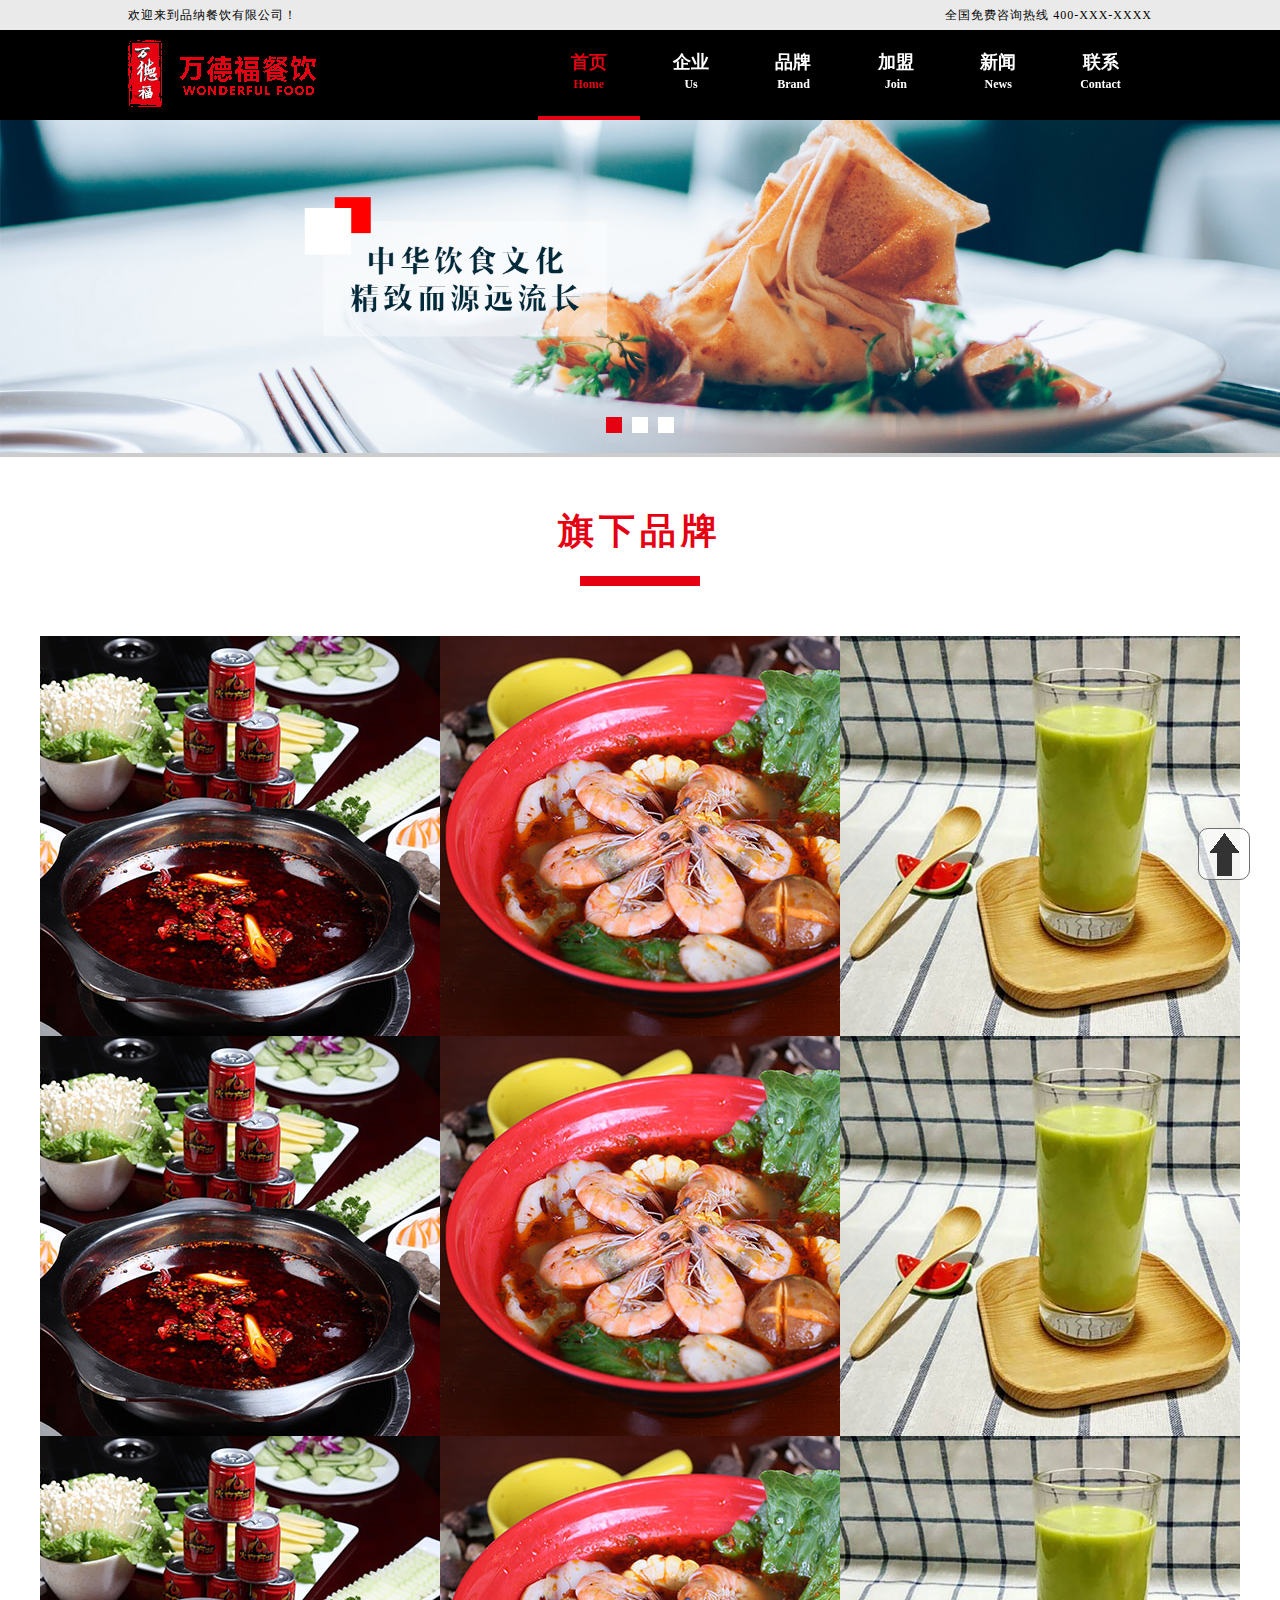
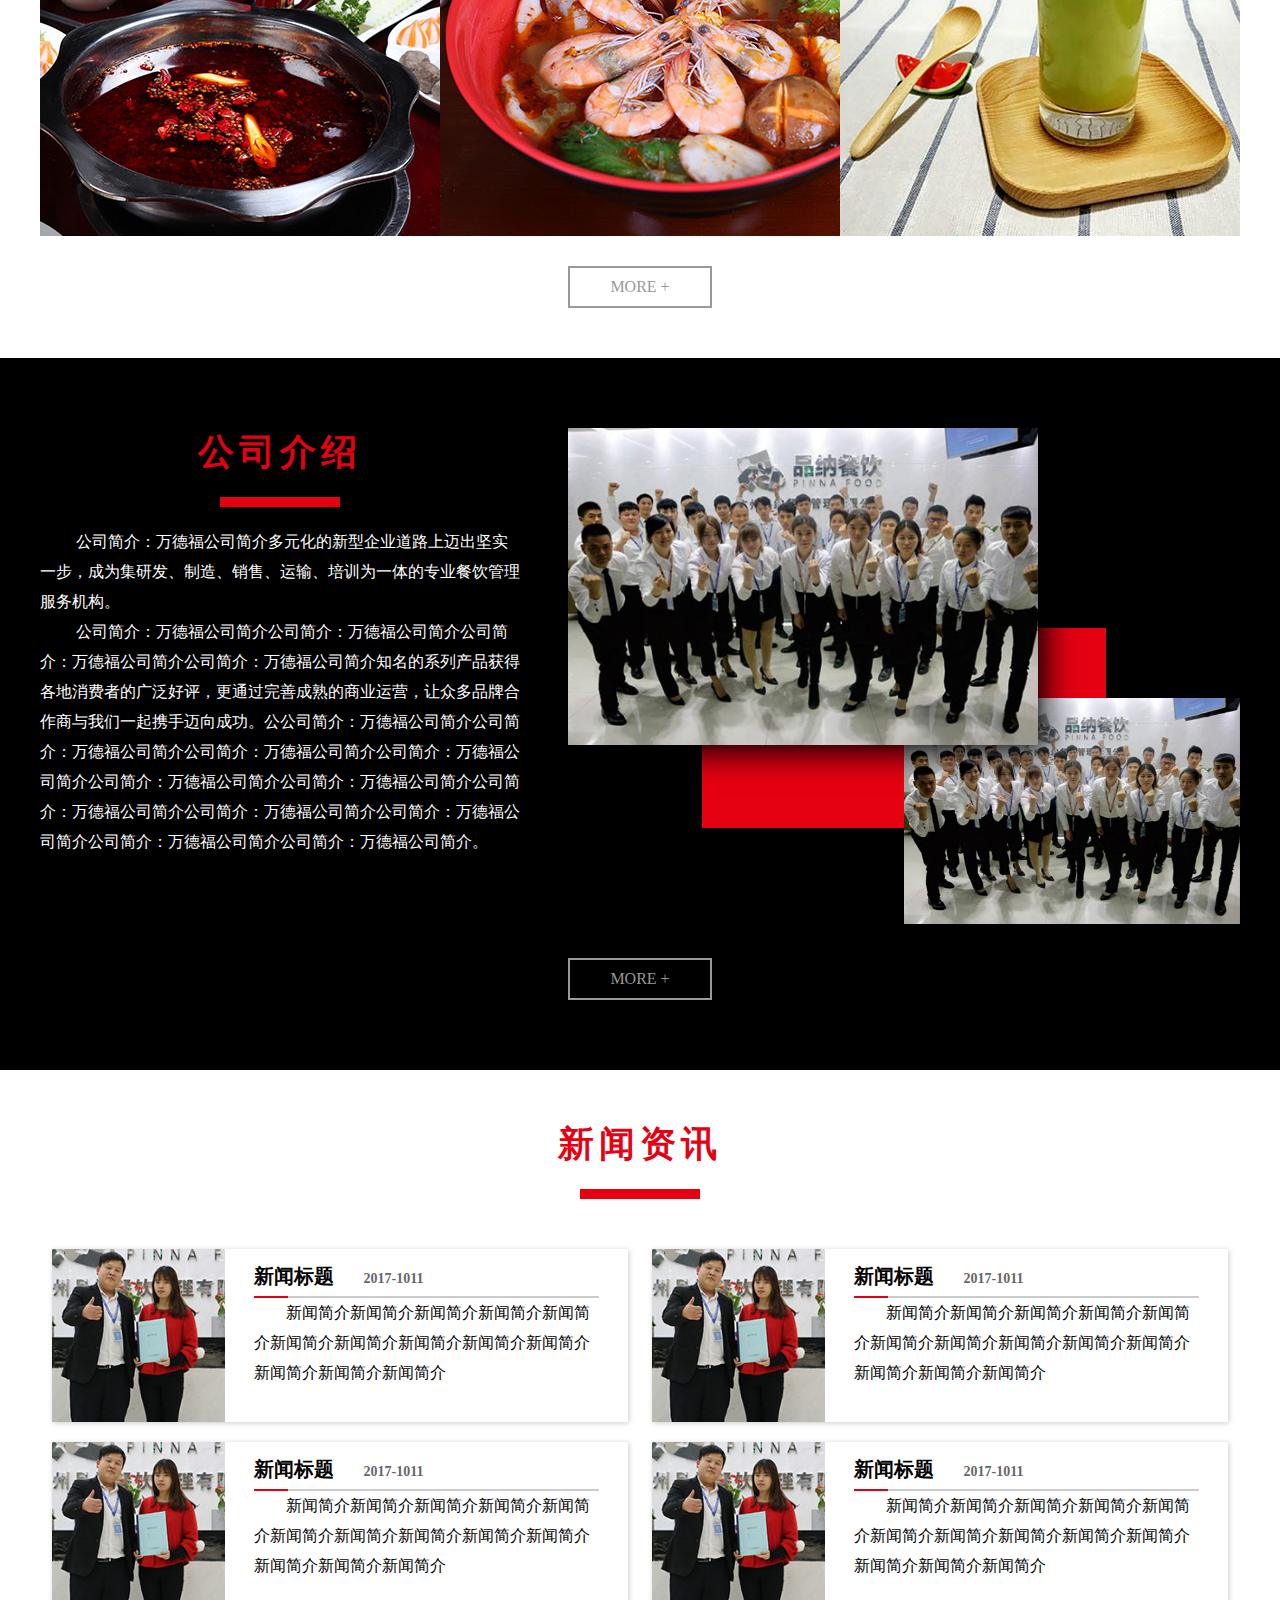
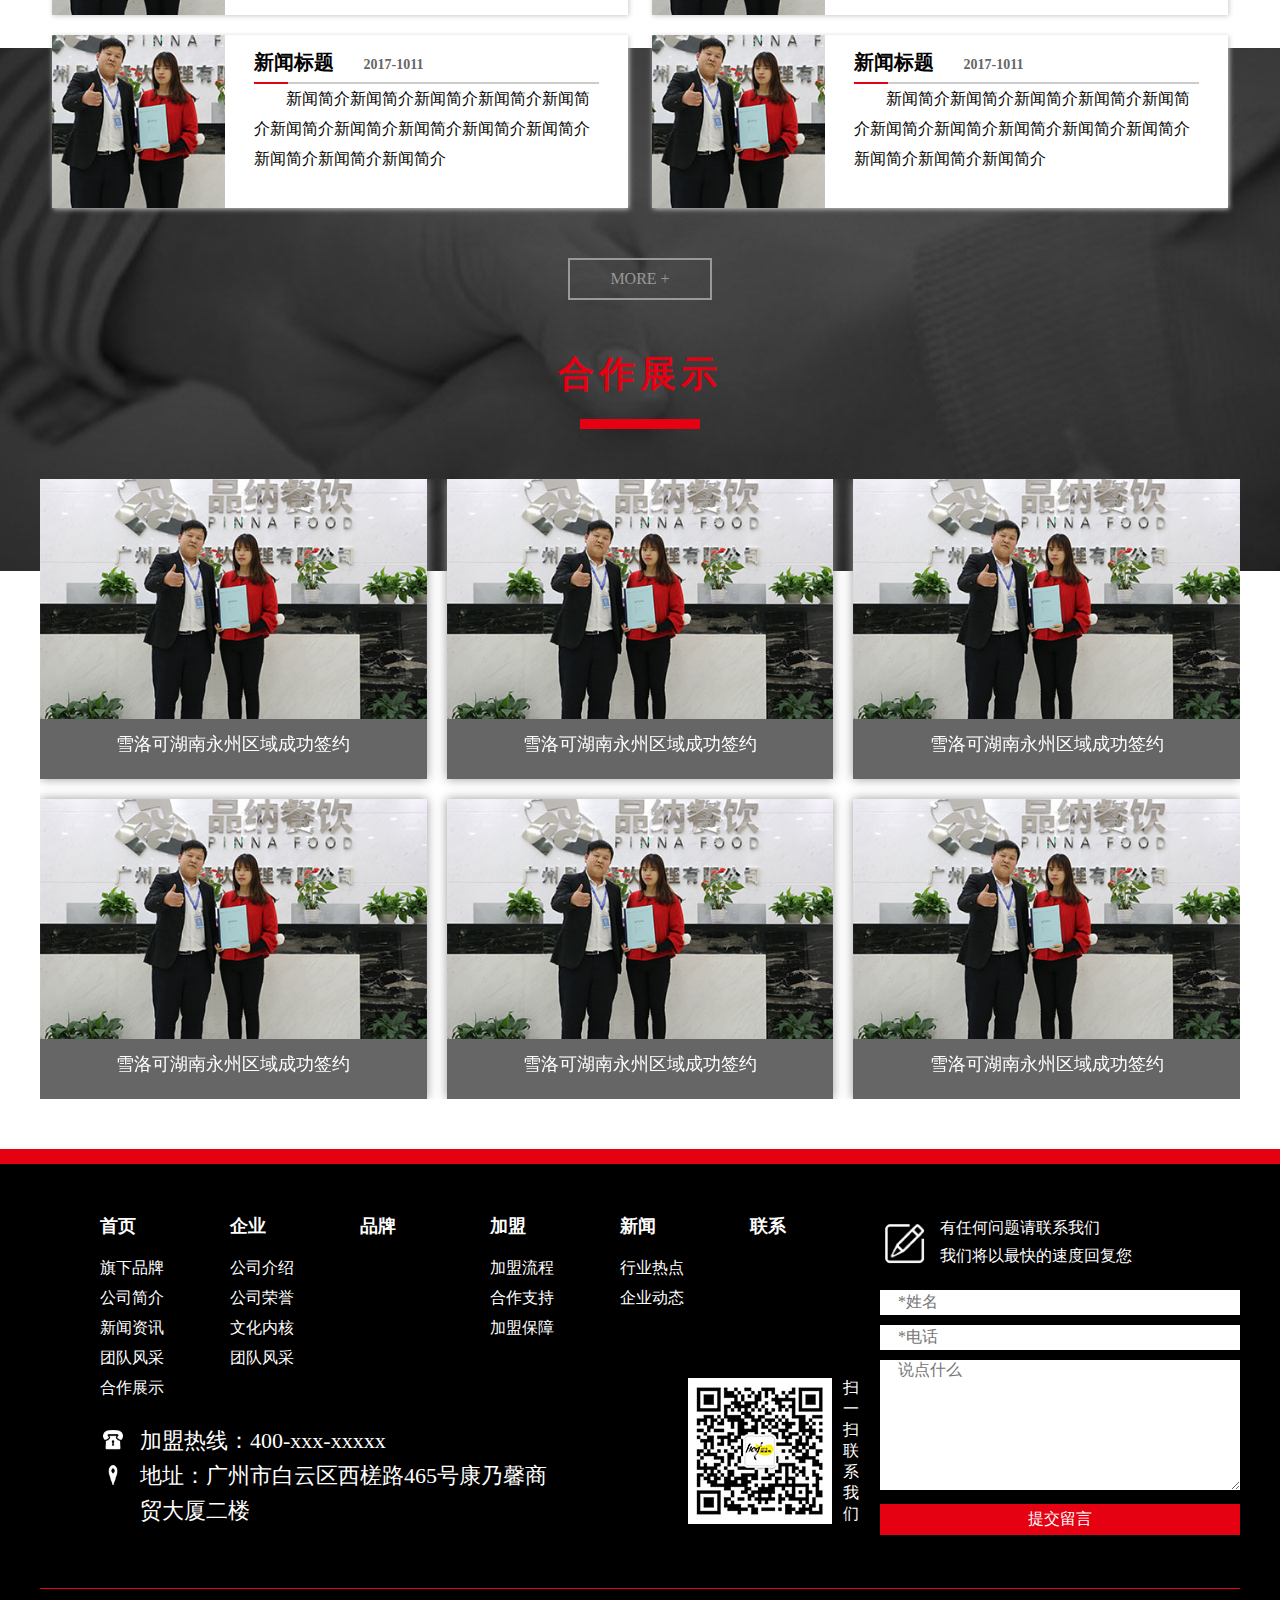
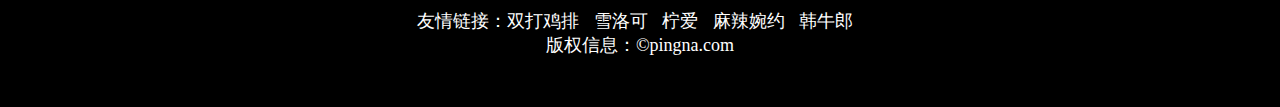
==== index.html @ 2a2fdcb7 "Signed-off-by: Amy <Amy3163.qq.com>" ====
<!DOCTYPE html>
<html>
<head>
	<meta charset="utf-8">
	<meta name="viewport" content="width=device-width, initial-scale=1, user-scalable=no">
	<meta name="description" content="">
	<meta name="keywords" content="">
	<title>万德福官网</title>
	<link rel="stylesheet" href="css/swiper.min.css">
	<link rel="stylesheet" href="css/base.css">
	<link rel="stylesheet" href="css/phone.css">
	<script type="text/javascript" src="js/jquery-3.2.1.min.js"></script>
	<script type="text/javascript" src="js/swiper.min.js"></script>
	<script type="text/javascript" src="js/index.js"></script>
</head>
<body>
	<header class="head">
		<div class="head_welcome clear">
			<div class="head_welcome_info">
				<p class="fl">欢迎来到品纳餐饮有限公司！</p>
				<p class="fr">全国免费咨询热线  400-XXX-XXXX</p>
			</div>
		</div>
		<div class="head_container_bg">
			<div class="head_container clear">
				<a href="index.html" class="logo fl"><img src="images/logo.png" alt="logo"></a>
				<nav class="nav fr">
					<ul>
						<li class="brand_list_animate_left">
							<a class="nav_active" href="index.html"><p>首页<span class="nav_english">Home</span></p></a>
						</li>
						<li class="brand_list_animate_left">
							<a href="company.html"><p>企业<span class="nav_english">Us</span></p></a>							
						</li>
						<li class="brand_list_animate_left">
							<a href="brand.html"><p>品牌<span class="nav_english">Brand</span></p></a>							
						</li>
                        <li class="brand_list_animate_right">
                            <a href="join.html"><p>加盟<span class="nav_english">Join</span></p></a>                         
                        </li>
						<li class="brand_list_animate_right">
							<a href="news.html"><p>新闻<span class="nav_english">News</span></p></a>							
						</li>
						<li class="brand_list_animate_right">
							<a href="contact.html"><p>联系<span class="nav_english">Contact</span></p></a>							
						</li>
					</ul>
				</nav>
				<button class="navbar-toggle to" id="div_0" type="button">
	                <span class="icon-bar btn-bar"></span>
	                <span class="icon-bar btn-bar"></span>
	                <span class="icon-bar btn-bar"></span>
	            </button>
			</div>
		</div>
	</header>
	<!-- banner -->
	<div class="banner">
        <div class="swiper-wrapper">
            <div class="swiper-slide"><a href="javascript:void(0)"><img src="images/banner01.jpg" alt="" /></a></div>
            <div class="swiper-slide"><a href="javascript:void(0)"><img src="images/banner02.jpg" alt="" /></a></div>
            <div class="swiper-slide"><a href="javascript:void(0)"><img src="images/banner03.jpg" alt="" /></a></div>
        </div>
        <!-- Add Pagination -->
        <div class="swiper-pagination"></div>
	</div>
	<!-- 旗下品牌 -->
	<section class="index_brand">
	   <header class="index_header">
            <h3>
                旗下品牌
            </h3>
            <span></span>
       </header>
       <div class="index_brand_show">
           <div class="index_brand_list clear">
               <a href="javascript:void(0)">
                    <div>
                        <img src="images/index_01.jpg" alt="" />
                    </div>
                    <div class="index_brand_list_txt">
                        <p>膳玉贡茶</p>
                        <span><img src="images/index_05.png" alt="" /></span>
                    </div>
                </a>
               <a href="javascript:void(0)">
                     <div>
                        <img src="images/index_02.jpg" alt="" />
                    </div>
                    <div class="index_brand_list_txt">
                        <p>膳玉贡茶</p>
                        <span><img src="images/index_05.png" alt="" /></span>
                    </div>
               </a>
               <a href="javascript:void(0)">
                     <div>
                        <img src="images/index_03.jpg" alt="" />
                    </div>
                    <div class="index_brand_list_txt">
                        <p>膳玉贡茶</p>
                        <span><img src="images/index_05.png" alt="" /></span>
                    </div>
               </a>
           </div>
           <div class="index_brand_list clear">
               <a href="javascript:void(0)">
                    <div>
                        <img src="images/index_01.jpg" alt="" />
                    </div>
                    <div class="index_brand_list_txt">
                        <p>膳玉贡茶</p>
                        <span><img src="images/index_05.png" alt="" /></span>
                    </div>
                </a>
               <a href="javascript:void(0)">
                     <div>
                        <img src="images/index_02.jpg" alt="" />
                    </div>
                    <div class="index_brand_list_txt">
                        <p>膳玉贡茶</p>
                        <span><img src="images/index_05.png" alt="" /></span>
                    </div>
               </a>
               <a href="javascript:void(0)">
                     <div>
                        <img src="images/index_03.jpg" alt="" />
                    </div>
                    <div class="index_brand_list_txt">
                        <p>膳玉贡茶</p>
                        <span><img src="images/index_05.png" alt="" /></span>
                    </div>
               </a>
           </div>
           <div class="index_brand_list clear">
               <a href="javascript:void(0)">
                    <div>
                        <img src="images/index_01.jpg" alt="" />
                    </div>
                    <div class="index_brand_list_txt">
                        <p>膳玉贡茶</p>
                        <span><img src="images/index_05.png" alt="" /></span>
                    </div>
                </a>
               <a href="javascript:void(0)">
                     <div>
                        <img src="images/index_02.jpg" alt="" />
                    </div>
                    <div class="index_brand_list_txt">
                        <p>膳玉贡茶</p>
                        <span><img src="images/index_05.png" alt="" /></span>
                    </div>
               </a>
               <a href="javascript:void(0)">
                     <div>
                        <img src="images/index_03.jpg" alt="" />
                    </div>
                    <div class="index_brand_list_txt">
                        <p>膳玉贡茶</p>
                        <span><img src="images/index_05.png" alt="" /></span>
                    </div>
               </a>
           </div>
           <button class="more_btn" type="button">MORE +</button>
       </div>
	</section>
    <!-- 公司介绍 -->
    <section class="index_company clear">
        <div class="index_brand">
            <div class="clear">
                <article class="index_company_txt fl">
                    <header class="index_header">
                        <h3>
                            公司介绍
                        </h3>
                        <span></span>
                   </header>
                   <div class="index_company_txt_info">
                       <p>公司简介：万德福公司简介多元化的新型企业道路上迈出坚实一步，成为集研发、制造、销售、运输、培训为一体的专业餐饮管理服务机构。</p>
                       <p>公司简介：万德福公司简介公司简介：万德福公司简介公司简介：万德福公司简介公司简介：万德福公司简介知名的系列产品获得各地消费者的广泛好评，更通过完善成熟的商业运营，让众多品牌合作商与我们一起携手迈向成功。公公司简介：万德福公司简介公司简介：万德福公司简介公司简介：万德福公司简介公司简介：万德福公司简介公司简介：万德福公司简介公司简介：万德福公司简介公司简介：万德福公司简介公司简介：万德福公司简介公司简介：万德福公司简介公司简介：万德福公司简介公司简介：万德福公司简介。</p>
                   </div>
                </article>
                <div class="index_company_img fr">
                    <div class="index_company_img_top"><img src="images/index_06.jpg" alt="" /></div>
                    <div class="index_company_img_middle"></div>
                    <div class="index_company_img_bottom"><img src="images/index_06.jpg" alt="" /></div>
                </div>
            </div>
            <button class="more_btn" type="button">MORE +</button>
        </div>           
    </section>
    <section class="index_bg">
        <section class="index_brand">
            <header class="index_header">
                <h3>
                    新闻资讯
                </h3>
                <span></span>
           </header>
            <ul class="index_news_list clear">
                <li class="clear">
                    <div class="index_news_list_img fl">
                        <img src="images/index_07.jpg" alt="" />
                    </div>
                    <div class="index_news_list_txt fr">
                        <div class="index_news_list_txt_header">新闻标题<time>2017-1011</time></div>
                        <div class="clear">
                            <span class="fl index_news_list_span"></span>
                            <hr class="fr index_news_list_hr">
                        </div>
                        <p class="index_news_list_txt_info">新闻简介新闻简介新闻简介新闻简介新闻简介新闻简介新闻简介新闻简介新闻简介新闻简介新闻简介新闻简介新闻简介</p>
                    </div>                    
                </li>
                <li class="clear">
                    <div class="index_news_list_img fl">
                        <img src="images/index_07.jpg" alt="" />
                    </div>
                    <div class="index_news_list_txt fr">
                        <div class="index_news_list_txt_header">新闻标题<time>2017-1011</time></div>
                        <div class="clear">
                            <span class="fl index_news_list_span"></span>
                            <hr class="fr index_news_list_hr">
                        </div>
                        <p class="index_news_list_txt_info">新闻简介新闻简介新闻简介新闻简介新闻简介新闻简介新闻简介新闻简介新闻简介新闻简介新闻简介新闻简介新闻简介</p>
                    </div>                    
                </li>
                <li class="clear">
                    <div class="index_news_list_img fl">
                        <img src="images/index_07.jpg" alt="" />
                    </div>
                    <div class="index_news_list_txt fr">
                        <div class="index_news_list_txt_header">新闻标题<time>2017-1011</time></div>
                        <div class="clear">
                            <span class="fl index_news_list_span"></span>
                            <hr class="fr index_news_list_hr">
                        </div>
                        <p class="index_news_list_txt_info">新闻简介新闻简介新闻简介新闻简介新闻简介新闻简介新闻简介新闻简介新闻简介新闻简介新闻简介新闻简介新闻简介</p>
                    </div>                    
                </li>
                <li class="clear">
                    <div class="index_news_list_img fl">
                        <img src="images/index_07.jpg" alt="" />
                    </div>
                    <div class="index_news_list_txt fr">
                        <div class="index_news_list_txt_header">新闻标题<time>2017-1011</time></div>
                        <div class="clear">
                            <span class="fl index_news_list_span"></span>
                            <hr class="fr index_news_list_hr">
                        </div>
                        <p class="index_news_list_txt_info">新闻简介新闻简介新闻简介新闻简介新闻简介新闻简介新闻简介新闻简介新闻简介新闻简介新闻简介新闻简介新闻简介</p>
                    </div>                    
                </li>
                <li class="clear">
                    <div class="index_news_list_img fl">
                        <img src="images/index_07.jpg" alt="" />
                    </div>
                    <div class="index_news_list_txt fr">
                        <div class="index_news_list_txt_header">新闻标题<time>2017-1011</time></div>
                        <div class="clear">
                            <span class="fl index_news_list_span"></span>
                            <hr class="fr index_news_list_hr">
                        </div>
                        <p class="index_news_list_txt_info">新闻简介新闻简介新闻简介新闻简介新闻简介新闻简介新闻简介新闻简介新闻简介新闻简介新闻简介新闻简介新闻简介</p>
                    </div>                    
                </li>
                <li class="clear">
                    <div class="index_news_list_img fl">
                        <img src="images/index_07.jpg" alt="" />
                    </div>
                    <div class="index_news_list_txt fr">
                        <div class="index_news_list_txt_header">新闻标题<time>2017-1011</time></div>
                        <div class="clear">
                            <span class="fl index_news_list_span"></span>
                            <hr class="fr index_news_list_hr">
                        </div>
                        <p class="index_news_list_txt_info">新闻简介新闻简介新闻简介新闻简介新闻简介新闻简介新闻简介新闻简介新闻简介新闻简介新闻简介新闻简介新闻简介</p>
                    </div>                    
                </li>
            </ul>
            <button class="more_btn" type="button">MORE +</button>
        </section>
        <section class="index_brand" style="padding-top: 0;">
            <header class="index_header">
                <h3>
                    合作展示
                </h3>
                <span></span>
           </header>
           <div class="index_cooperation_list">
                <div class="swiper-wrapper">
                    <div class="swiper-slide">
                        <div class="index_cooperation_list_li">
                            <div class="index_cooperation_list_img"><img src="images/index_08.jpg" alt=""></div>
                            <p class="">雪洛可湖南永州区域成功签约</p>
                        </div>                                  
                    </div>
                    <div class="swiper-slide">
                        <div class="index_cooperation_list_li">
                            <div class="index_cooperation_list_img"><img src="images/index_08.jpg" alt=""></div>
                            <p class="">雪洛可湖南永州区域成功签约</p>
                        </div>  
                    </div>
                    <div class="swiper-slide">
                        <div class="index_cooperation_list_li">
                            <div class="index_cooperation_list_img"><img src="images/index_08.jpg" alt=""></div>
                            <p class="">雪洛可湖南永州区域成功签约</p>
                        </div>      
                    </div>
                    <div class="swiper-slide">
                        <div class="index_cooperation_list_li">
                            <div class="index_cooperation_list_img"><img src="images/index_08.jpg" alt=""></div>
                            <p class="">雪洛可湖南永州区域成功签约</p>
                        </div>      
                    </div>
                    <div class="swiper-slide">
                        <div class="index_cooperation_list_li">
                            <div class="index_cooperation_list_img"><img src="images/index_08.jpg" alt=""></div>
                            <p class="">雪洛可湖南永州区域成功签约</p>
                        </div>  
                    </div>
                    <div class="swiper-slide ">
                        <div class="index_cooperation_list_li">
                            <div class="index_cooperation_list_img"><img src="images/index_08.jpg" alt=""></div>
                            <p class="">雪洛可湖南永州区域成功签约</p>
                        </div>  
                    </div>
                    <div class="swiper-slide ">
                        <div class="index_cooperation_list_li">
                            <div class="index_cooperation_list_img"><img src="images/index_08.jpg" alt=""></div>
                            <p class="">雪洛可湖南永州区域成功签约</p>
                        </div>      
                    </div>
                </div>
                <div class="index_cooperation_prev index_cooperation_btn"></div>
                <div class="index_cooperation_next index_cooperation_btn"></div>
            </div>
        </section>
    </section>
	<footer class="footer-container">
        <div class="index_brand clear">
            <div class="footer_left fl">
                <div class="clear">
                    <dl>
                        <dt>首页</dt>
                        <dd><a href="">旗下品牌</a></dd>
                        <dd><a href="">公司简介</a></dd>
                        <dd><a href="">新闻资讯</a></dd>
                        <dd><a href="">团队风采</a></dd>
                        <dd><a href="">合作展示</a></dd>
                    </dl>
                    <dl>
                        <dt>企业</dt>
                        <dd><a href="">公司介绍</a></dd>
                        <dd><a href="">公司荣誉</a></dd>
                        <dd><a href="">文化内核</a></dd>
                        <dd><a href="">团队风采</a></dd>
                    </dl>
                    <dl>
                        <dt>品牌</dt>
                    </dl>
                    <dl>
                        <dt>加盟</dt>
                        <dd><a href="">加盟流程</a></dd>
                        <dd><a href="">合作支持</a></dd>
                        <dd><a href="">加盟保障</a></dd>
                    </dl>
                    <dl>
                        <dt>新闻</dt>
                        <dd><a href="">行业热点</a></dd>
                        <dd><a href="">企业动态</a></dd>
                    </dl>
                    <dl>
                        <dt>联系</dt>
                    </dl>
                </div>
                <div class="footer_contact_info">
                    <div>
                        <span class="footer_contact_info_phone"></span>
                        <p>加盟热线：400-xxx-xxxxx</p>
                    </div>
                    <div>
                        <span class="footer_contact_info_address"></span>
                        <p>
                            地址：广州市白云区西槎路465号康乃馨商贸大厦二楼
                        </p>
                    </div>
                </div>
                <div class="footer_wx clear">
                    <div>
                        <img src="images/footer03.jpg" alt="" />
                    </div>
                    <p>扫一扫 联系我们</p>
                </div>
            </div>
            <div class="footer_right fr">
                <div class="footer_form_info">
                    <span></span>
                    <p>有任何问题请联系我们<br>
                        我们将以最快的速度回复您
                    </p>
                </div>
                    
                <form action="post">
                    <input type="text" name="name" placeholder="*姓名" />
                    <input type="text" name="phone" placeholder="*电话" />
                    <textarea name="message" placeholder="说点什么" id="message"></textarea>
                    <button type="submit">提交留言</button>
                </form>
            </div>
        </div>
        <address class="index_brand footer_address">
            友情链接：<a href="">双打鸡排</a>  <a href="">雪洛可</a> <a href="">柠爱</a>  <a href="">麻辣婉约</a> <a href="">韩牛郎</a><br>
            版权信息：&copy;pingna.com
        </address>
    </footer>
    <a href="javascript:scroll(0,0)" class="go_top"></a>
	<script>
		swiperBanner();
		if($(window).width() > 425){
			var show = new Swiper('.index_cooperation_list', {
		        loopAdditionalSlides : 1,
		        slidesPerView: 3,
		        slidesPerColumn: 2,
		        spaceBetween: 20,
		        nextButton: '.index_cooperation_next',
		        prevButton: '.index_cooperation_prev'
		    });
		}
		    
	</script>
</body>
</html>
---- css/base.css ----
/*20170922*/
* {
	margin: 0;
	padding: 0;
	list-style: none;
	font-size: 16px;
	text-decoration: none;
	border: 0;
	font-style: normal;
	font-family: "微软雅黑","Arial Regular";
	outline: 0;
}
h1,h2,h3,h4,h5,h6 {
	font-weight: bold;
	font-size: 24px;
}
.fl{float: left}
.fr{float: right}
.clear{ zoom:1; }
.clear:after{clear:both;content:'.';display:block;width: 0;height: 0;visibility:hidden;}
img {max-width: 100%;}
a {color: black;}
body {
    overflow-x: hidden;
}
/*head头部*/
.head {
	position: fixed;
	top: 0;
	left: 0;
	width: 100%;
	z-index: 9999;
}
.head_container_bg {
	background-color: black;
	width: 100%;
}
.head_container,.head_welcome_info {
	width: 80%;
	margin: 0 auto;
}
.head_welcome_info p {
	font-size: 12px;
	line-height: 30px;
	letter-spacing: 1px;
}
.logo {
	height: 90px;
	display: inline-block;

}
.logo img {
	margin-top: 10px;

}
.nav {
	display: inline-block;
	width: 60%;
}
.nav ul li {
	float: left;
	width: 16.66%;
	height: 90px;
	color: #0155a7;
	text-align: center;
}
.nav ul li a {
	width: 100%;
	height: 100%;
	color: white;
	width: 100%;
	display: inline-block;	
}
.nav ul li a p {
	font-size: 18px;
    font-weight: bold;
    margin-top: 20%;
}
.nav ul li a:hover {
	color: #ccc;
}
.navbar-toggle {
    display: none;
}
.nav ul li a.nav_active {
	/*background-color: #0155a7;*/
	color: #e50012;
    height: 86px;
    border-bottom: 4px solid #e50012;
}
.nav_english {
	display: block;
	font-size: 12px;
	line-height: 20px;
}
.head_welcome {
	background-color: #eaeaea;

}
/*头部响应式*/
@media screen and (max-width: 768px) {
    .navbar-toggle {
        position: relative;
        float: right;
        width: 44px;
        height: 30px;
        padding: 5px 10px;
        margin: 10px 15px 8px 0;
        -webkit-box-sizing: border-box;
        -moz-box-sizing: border-box;
        -ms-box-sizing: border-box;
        -o-box-sizing: border-box;
        box-sizing: border-box;
        background-color: #fff;
        background-image: none;
        border: 1px solid #ccc;
        border-radius: 4px;
        display: block;
    }

    .navbar-toggle .icon-bar {
        background-color:#362010;
        display: block;
        width: 22px;
        height: 2px;
        border-radius: 1px;
        margin-top: 4px;

    }

    .to .icon-bar:first-child{
        animation: end .5s both;
        -webkit-animation: end .5s both;
        -o-animation: end .5s both;
        -moz-animation: end .5s both;
        -ms-animation: end .5s both;
    }

    .to .icon-bar:last-child{
        animation: end3 .5s both;
        -webkit-animation: end3 .5s both;
        -o-animation: end3 .5s both;
        -moz-animation: end3 .5s both;
        -ms-animation: end3 .5s both;
    }

    .too .icon-bar:first-child{
        position: absolute;
        animation: start .5s both;
        -webkit-animation: start .5s both;
        -o-animation: start .5s both;
        -moz-animation: start .5s both;
        -ms-animation: start .5s both;
    }

    .too .icon-bar:nth-child(2){
        animation: start2 .5s both;
        -webkit-animation: start2 .5s both;
        -o-animation: start2 .5s both;
        -moz-animation: start2 .5s both;
        -ms-animation: start2 .5s both;
    }


    .too .icon-bar:last-child{
        position: absolute;
        animation: start3 .5s both;
        -webkit-animation: start3 .5s both;
        -moz-animation: start3 .5s both;
        -ms-animation: start3 .5s both;
        -o-animation: start3 .5s both;
    }


    @keyframes start{
        0% {
            transform: rotate(0deg);
            -webkit-transform: rotate(0deg);
            -o-transform: rotate(0deg);
            -moz-transform: rotate(0deg);
            -ms-transform: rotate(0deg);
            top:0px;
        }
        30% {
            transform: rotate(15deg);
            -webkit-transform: rotate(15deg);
            -o-transform: rotate(15deg);
            -moz-transform: rotate(15deg);
            -ms-transform: rotate(15deg);
            top:5px;
        }
        60% {
            transform: rotate(30deg);
            -webkit-transform: rotate(30deg);
            -o-transform: rotate(30deg);
            -moz-transform: rotate(30deg);
            -ms-transform: rotate(30deg);
            top:8px;
        }
        100% {
            transform: rotate(45deg);
            -webkit-transform: rotate(45deg);
            -o-transform: rotate(45deg);
            -moz-transform: rotate(45deg);
            -ms-transform: rotate(45deg);
            top:10px;
        }
    }

    @keyframes start2{
        0% {
            opacity: 1;
            transform: rotate(0deg);
            -webkit-transform: rotate(0deg);
            -o-transform: rotate(0deg);
            -moz-transform: rotate(0deg);
            -ms-transform: rotate(0deg);
        }
        100% {
            opacity: 0;
            transform: rotate(360deg);
            -webkit-transform: rotate(360deg);
            -o-transform: rotate(360deg);
            -moz-transform: rotate(360deg);
            -ms-transform: rotate(360deg);
        }
    }

    @keyframes start3{
        0% {
            transform: rotate(0deg);
            -webkit-transform: rotate(0deg);
            -o-transform: rotate(0deg);
            -moz-transform: rotate(0deg);
            -ms-transform: rotate(0deg);
            top:0px;
        }
        30% {
            transform: rotate(-15deg);
            -webkit-transform: rotate(-15deg);
            -o-transform: rotate(-15deg);
            -moz-transform: rotate(-15deg);
            -ms-transform: rotate(-15deg);
            top:5px;
        }
        60% {
            transform: rotate(-30deg);
            -webkit-transform: rotate(-30deg);
            -o-transform: rotate(-30deg);
            -moz-transform: rotate(-30deg);
            -ms-transform: rotate(-30deg);
            top:8px;
        }
        100% {
            transform: rotate(-45deg);
            -webkit-transform: rotate(-45deg);
            -o-transform: rotate(-45deg);
            -moz-transform: rotate(-45deg);
            -ms-transform: rotate(-45deg);
            top:10px;
        }
    }
    .nav {
    	width: 100%;
        height:100%;
        position: fixed;
        top:0;
        left:0;
        background: rgba(0,0,0,.8);
        display: none;
        margin-top: 0;

    }
    .nav ul {
    	margin-top: 10%;
    }
    .nav ul li a {
		color: white;
    }
    .nav ul li {
    	float: none;
    	text-align: center;
    	width: 100%;
    	margin-bottom: 15px;
    }
}
/*banner*/
.banner{
	margin-top: 120px;
	width: 100%;
    /*height: 500px;*/
	overflow:hidden;
	position: relative;
	background-color: #ccc;
}
.swiper-pagination-bullet {
    background-color: #ffffff;
    height: 16px;
    width: 16px;
    border-radius: 0;
    opacity: 1;
}
.swiper-pagination-bullet-active {
    background-color: #e50012;
}
.swiper-container-horizontal>.swiper-pagination-bullets, .swiper-pagination-custom, .swiper-pagination-fraction {
    bottom: 20px;
}

.index_brand {
    width: 1200px;
    padding: 50px 0;
    margin: 0 auto;
}
/*首页 index 20171012*/
.index_header h3 {
    color: #e50012;
    text-align: center;
    font-size: 36px;
    letter-spacing: 5px;
}
.index_header span {
    display: block;
    margin: 20px auto 0 auto;
    width: 120px;
    height: 10px;
    background-color: #e50012;
}
.index_brand_show {
    margin: 50px 0 0 0;
}
.index_brand_list a {
    float: left;
    display: inline-block;
    width: 33.33%;
    height: 400px;
    position: relative;

}
.index_brand_list a div {
    width: 100%;
    height: 100%;
    text-align: center;
}
.index_brand_list_txt {
    background-color: #e50012;
    display: block;
    position: absolute;
    top: 0;
    left: 0;
}
.index_brand_list_txt {
    display: none;
     text-align: center;
}
.index_brand_list_txt p {
   
    font-size: 45px;
    color: white;
    margin: 130px 0 10px 0;
}
.more_btn {
    display: block;
    background: none;
    border: 2px solid #999999;
    padding: 10px 40px;
    color: #999999;
    margin: 30px auto 0 auto;
}
.more_btn:hover {
    border: 2px solid #e50012;
    background: #e50012;
    color: white
}
.index_company {
    padding: 20px 0;
    background-color: black;
    color: white;
}
.index_company_txt {
    width: 40%;
}
.index_company_img {
    width: 56%;
    position: relative;
    height: 500px;
}
.index_company_txt {
    margin-right: 2%;
}
.index_company_txt_info {
    margin-top: 20px;
}
.index_company_txt_info p {
    text-indent: 36px;
    line-height: 30px;
}
.index_company_img div {
    position: absolute;
}
.index_company_img_top {    
    top: 0;
    left: 0;
    width: 70%;    
    z-index: 2;
    transition: transform 1s;
    -webkit-transition: transform 1s;
    -o-transition: transform 1s;
    -moz-transition: transform 1s;
    -ms-transition: transform 1s;
}
.index_company_img_top:hover,.index_company_img_bottom:hover {
    transform: scale(1.1,1.1);
    -webkit-transform: scale(1.1,1.1);
    -moz-transform: scale(1.1,1.1);
    -ms-transform: scale(1.1,1.1);
    -o-transform: scale(1.1,1.1);
    -webkit-backface-visibility: hidden;
    -moz-backface-visibility: hidden;
    -ms-backface-visibility: hidden;
    -o-backface-visibility: hidden;
    backface-visibility: hidden;
}
.index_company_img_top img {
    box-shadow: 5px 5px 30px 2px black;
}
.index_company_img_middle {
    margin: 200px 20%;
    width: 60%;
    height: 200px;
    background-color: #e50012;
}
.index_company_img_bottom {
    width: 50%;
    bottom: 0;
    right: 0;
    z-index: 1;
    transition: transform 1s;
    -webkit-transition: transform 1s;
    -o-transition: transform 1s;
    -moz-transition: transform 1s;
    -ms-transition: transform 1s;
}
.index_company_img_bottom:hover {
    z-index: 2;
    box-shadow: 5px 5px 30px 2px black;
}
.index_news_list {
    margin: 50px 0 0 0;
}
.index_news_list li {
    float: left;
    width: 48%;
    margin: 0 1% 20px 1%;
    box-shadow: 1px 1px 5px #ccc;
    background-color: white;
}


.index_news_list_img,.index_news_list_txt {
    display: inline-block;
}
.index_news_list_img {
    width: 30%;
    vertical-align: top;
}
.index_news_list_img img {
    display: block;
}
.index_news_list_txt {
    width: 60%;
    padding: 10px 5%;
}
.index_news_list_txt_header {
    font-size: 20px;
    font-weight: bold;
    line-height: 35px;
}
.index_news_list_txt_header time {
    font-size: 14px;
    color: #666666;
    margin-left: 30px;
} 
.index_news_list_txt span {
    width: 10%;
    display: inline-block;
    height: 2px;
    background-color: #e50012;
}

.index_news_list_txt hr {
    width: 90%;
    display: inline-block;
    height: 2px;
    background-color: #cccccc;
}
.index_news_list_txt_info {
    /*font-size: 12px;*/
    text-indent: 32px;
    line-height: 30px;
}
.index_news_list_txt_span_hover {
    -webkit-animation: span_progress .8s both;
    -o-animation: span_progress .8s both;
    -moz-animation: span_progress .8s both;
    -ms-animation: span_progress .8s both;
    animation: span_progress .8s both;
    -webkit-transition: width .1s;
    -o-transition: width .1s;
    -moz-transition: width .1s;
    -ms-transition: width .1s;
    transition: width .1s;
}
.index_news_list_txt_hr_hover {
    -webkit-animation: hr_progress .8s both;
    -o-animation: hr_progress .8s both;
    -moz-animation: hr_progress .8s both;
    -ms-animation: hr_progress .8s both;
    animation: hr_progress .8s both;
    -webkit-transition: width .1s;
    -o-transition: width .1s;
    -moz-transition: width .1s;
    -ms-transition: width .1s;
    transition: width .1s;
}
.index_news_list_txt_span_back {
    -webkit-animation: span__back_progress .8s both;
    -o-animation: span__back_progress .8s both;
    -moz-animation: span__back_progress .8s both;
    -ms-animation: span__back_progress .8s both;
    animation: span__back_progress .8s both;
    -webkit-transition: width .1s;
    -o-transition: width .1s;
    transition: width .1s;
}
.index_news_list_txt_hr_back {
    -webkit-animation: hr__back_progress .8s both;
    -o-animation: hr__back_progress .8s both;
    -ms-animation: hr__back_progress .8s both;
    -moz-animation: hr__back_progress .8s both;
    animation: hr__back_progress .8s both;
    -webkit-transition: width .1s;
    -o-transition: width .1s;
    transition: width .1s;
}
@keyframes hr_progress {
    from {
        width: 90%;
    }
    to {
        width: 0%;
    }
}
@-moz-keyframes hr_progress {
    from {
        width: 90%;
    }
    to {
        width: 0%;
    }
}
@-webkit-keyframes hr_progress {
    from {
        width: 90%;
    }
    to {
        width: 0%;
    }
}
@-o-keyframes hr_progress {
    from {
        width: 90%;
    }
    to {
        width: 0%;
    }
}
@keyframes span_progress {
    from {
        width: 10%;
    }
    to {
        width: 100%;
    }
}
@-moz-keyframes span_progress {
    from {
        width: 10%;
    }
    to {
        width: 100%;
    }
}
@-webkit-keyframes span_progress {
    from {
        width: 10%;
    }
    to {
        width: 100%;
    }
}
@-o-keyframes span_progress {
    from {
        width: 10%;
    }
    to {
        width: 100%;
    }
}
@keyframes span__back_progress {
    from {
        width: 100%;
    }
    to {
        width: 10%;
    }
}
@-moz-keyframes span__back_progress {
    from {
        width: 100%;
    }
    to {
        width: 10%;
    }
}
@-webkit-keyframes span__back_progress {
    from {
        width: 100%;
    }
    to {
        width: 10%;
    }
}
@-o-keyframes span__back_progress {
    from {
        width: 100%;
    }
    to {
        width: 10%;
    }
}
@keyframes hr__back_progress {
    from {
        width: 0%;
    }
    to {
        width: 90%;
    }
}
@-moz-keyframes hr__back_progress {
    from {
        width: 0%;
    }
    to {
        width: 90%;
    }
}
@-webkit-keyframes hr__back_progress {
    from {
        width: 0%;
    }
    to {
        width: 90%;
    }
}
@-o-keyframes hr__back_progress {
    from {
        width: 0%;
    }
    to {
        width: 90%;
    }
}
.index_cooperation_list .swiper-slide {
    height: 300px;
}
.index_cooperation_list {
    margin: 50px 0 0 0;
    position: relative;
    overflow: hidden;
}
.index_cooperation_list_li {
    position: relative;
    box-shadow: 0px 0px 10px #999;
    height: 100%;
}
.index_cooperation_list_img {
    vertical-align: top;
    height: 80%;
    overflow: hidden;
    text-align: center;
}
.index_cooperation_list_li p {
    position: absolute;
    bottom: 0;
    width: 100%;
    height:20%;
    line-height: 50px;
    background-color: rgba(0,0,0,0.6);
    color: white;
    text-align: center;
    font-size: 18px;
}
.index_cooperation_btn {
    position: absolute;
    top: 35%;
    background-size: 60% 60%;
    z-index: 1;
    display: none;
    width: 80px;
    height:150px;
}
.index_cooperation_prev {   
    left: 0;
    background: rgba(0,0,0,0.3) url(../images/prev.png) center center no-repeat;
    
}
.index_cooperation_next {
    right: 0;    
    background: rgba(0,0,0,0.3) url(../images/next.png) center center no-repeat;
}
.index_bg {
    background-image: url(../images/index_09.jpg);
    background-repeat: no-repeat;
    background-position: center center;
}
/*企业 公司介绍 company*/
.company_belt_container {
    background-color: #efefef;
    width: 100%;
}
.company_belt,.join_belt {
    width: 50%;
    margin: 0 auto;
}
.company_belt div,.join_belt div {
    display: inline-block;
    float: left;
    width: 24.6%;
    text-align:  center;
}
.contact_belt div {
    width: 100%;
}
.company_belt div a,.join_belt div a {
    text-align: center;
    line-height: 70px;
    font-size: 26px;
    border-bottom: 4px solid #efefef;
}
.join_belt div {
    width: 32.98%;

}
div a.company_belt_active {
    color: #e50012;
    border-bottom: 4px solid #e50012;
    padding-bottom: 14px;
}
.company_txt p {
    text-indent: 36px;
    line-height: 30px;
}
.company_img {
    border-top: 2px solid #efefef;
}
.company_img div,.company_img {
    margin-top: 25px;
    text-align: center;
}
.company_img div {
    width: 48%;
}
/*企业 公司荣誉 company_honor*/
.company_honor_list li {
    float: left;
    width: 32%;
    text-align: center;
    margin-bottom: 50px;
}
li.company_honor_list_middle {
    margin: 0 2%;
}
.company_honor_list li div {
    border: 2px solid #efefef;
    padding: 2%;
    
    height: 360px;
    overflow: hidden;
}
.company_honor_list li p {
    font-size: 20px;
    color: #333333;
    line-height: 50px;
}
/*企业 团队风采 company_team*/
.company_team_list li {
    float: left;
    background-repeat: no-repeat;
    background-position: center center;
    background-size: cover;
    width: 20%;
    height: 455px;
    margin: 5px 0;
    margin-bottom: 50px;
    position: relative;
}
.company_team_list_li {
    box-shadow: 0px 0px 5px #999;
    
    z-index: 8;
}
/*加盟 加盟流程 join*/
.join_process_list li {
    width: 100%;
    border: 1px solid #e50012;
    margin-bottom: 20px;
    height: 50px;
}
.join_process_list li h5,.join_process_list li p {
    display: inline-block;
    line-height: 50px;
}
.join_process_list li h5 {
    width: 20%;
    background-color: #e50012;
    color: white;
    text-align: center;
    height: 100%;
    float: left;
}
.join_process_list li p {
    margin-left: 3%;
    width: 76%;
    color: #333;
    font-size: 18px;
    height: 100%;
    overflow: hidden;
    text-overflow: ellipsis;
    white-space: nowrap;
}
/*加盟 加盟保障 join_guarantee*/
.info_style h3 {
    text-align: center;
    font-size: 28px;
    color: #333;
    font-weight: normal;
}
.info_style_txt {
    margin: 30px;
    text-align: center;
    color: #333;
    padding-top: 20px;
    line-height: 35px;
}
.info_style_txt h4 {
    margin-bottom: 10px;    
}
.info_style_txt p {
    font-size: 18px;
}
/*加盟 合作支持 join_coorperation*/
.join_coorperation_list li {
    color: #333333;
    float: left;
    width: 23%;
    margin: 20px 1%;
    height: 300px;
    text-align: center;
}
.join_coorperation_list_img {
    background-color: #e50012;
    height: 50%;
}
.join_coorperation_list_img img {
    max-height: 40%;
    margin-top: 18%;
}
.join_coorperation_list_txt {
    padding: 0 5%;
    width: 90%;
    height: 50%;
    background-color: #f5f4f4;
    overflow: hidden;
    line-height: 30px;
}
.join_coorperation_list_txt h4 {
    font-weight: normal;
    font-size: 22px;
    margin: 10px 0;
}
.join_coorperation_list_txt p {
    text-align: left;
    font-size: 14px;
}
.join_coorperation_list_img img {
    transition: all .3s ease;
    -webkit-transition: all 0.5s ease;
    -moz-transition: all 0.5s ease;
    -ms-transition: all 0.5s ease;
    -o-transition: all 0.5s ease;
    -webkit-backface-visibility: hidden;
    -moz-backface-visibility: hidden;
    -o-backface-visibility: hidden;
    -ms-backface-visibility: hidden;
}
.join_coorperation_list_img:hover img {
    transform: rotate(360deg);
    -ms-transform: rotate(360deg);
    -webkit-transform: rotate(360deg);
    -o-transform: rotate(360deg);
    -moz-transform: rotate(360deg);
}
/*新闻——全部新闻 news*/
.news_page {
    margin-bottom: 30px;
    width: 100%;
    text-align: center;
}
.news_page a {
    margin: 0 10px;
    padding: 5px;
    color: #999999;
}
.news_page a:hover,a.news_page_active {
    color: #e50012;
}
.news_list li{
    box-shadow: 3px 3px 6px 0px rgba(0,0,0,0.3);
}
/*新闻 新闻详情 news_details*/
.new_detail_title {
    width: 30%;
    border-bottom: 2px solid #e50012;
    text-align: center;
    margin: 0 auto 20px auto;
    color: #333;
}
.new_detail_title h1 {
    font-size: 36px;
    margin-bottom: 10px;
    letter-spacing: 10px;
}
.new_detail_title p {
    font-size: 14px;
    margin-bottom: 20px;
}
.new_detail_info {
    font-size: 18px;
    color: #333333;
}
.new_detail_info p {
    line-height: 35px;
}
.new_detail_info p a {
    color: #333333;
}
.new_detail_info p a:hover {
    color: #e50012;
}
/*联系 联系我们 contact*/
.contact_title {
    width: 50%;
    margin: 0 auto;
    background-image: url(../images/contact_01.png);
    background-size: 100% 100%;
    overflow: hidden;
    margin-bottom: 50px;
}
.contact_title h1,.contact_title h2 {
    font-size: 30px;
    text-align: center;
    color: #333333;
    font-weight: normal;
    margin: 20px 0;
}
.contat_list li {
    width: 100%;
    height: 300px;
    background-color: #f8f7f7;
    margin-bottom: 20px;
}
.contat_list li:last-child {
    margin-bottom: 0;
}
.contat_list_map {
    width: 60%;
    background-color: #26A55E;
    height: 100%;
}
.contat_list_txt_container {
    width: 40%;
    height: 100%;  
}
.contat_list_txt {
    padding: 20% 5% 0 5%;
    width: 90%;
}
.contat_list_txt h6 {
    font-size: 24px;
    margin-left: 30px;
    line-height: 40px;
    color: #333333;
}
.contat_list_txt p {
    font-size: 18px;
    color: #333333;
}
.contat_list_txt p span {
    width: 20px;
    height: 20px;
    display: inline-block;
    text-align: center;
    margin-right: 10px;
    line-height: 35px;
}
/*企业 公司内核 compant_root*/
.company_root_list li {
    float: left;
    width: 33.33%;
    position: relative;
    text-align: center; 
    height: 180px;   
}
.company_root_list_li {
    box-sizing: border-box;
    border-left: 5px solid #f5f3f3;
    border-right: 5px solid #f5f3f3;
}
.company_root_list_header {
    padding-top: 30px;
}
.company_root_list_header h6,.company_root_list li p  {
    color: #333333;
}
.company_root_list_header h6 {
    line-height: 40px;
}
.company_root_list_header span {
    display: block;
    width: 30px;
    height: 5px;
    background-color: #e50012;
    margin: 0 auto 10px auto;
    border-radius: 5px;
}
.company_root_list_hr {
    position: absolute;
    display: block;
    width: 120px;
    height: 5px;   
    background-color: #f5f3f3;
}
.company_root_list_hr_bottomright {
    bottom: 0;
    right: 0;
}
.company_root_list_hr_bottomleft {
    bottom: 0;
    left: 0;
}
.company_root_list li p {
    line-height: 30px;
    font-size: 18px;
}

/*品牌 旗下品牌 brand*/
.brand_list_ul li {
    width: 100%;
    height: 260px;
    margin-bottom: 20px;
}
.brand_list_animate_left {
    transform: translateX(-500px) translateZ(0);
    -ms-transform: translateX(-500px) translateZ(0);
    -moz-transform: translateX(-500px) translateZ(0);
    -webkit-transform: translateX(-500px) translateZ(0);
    -o-transform: translateX(-500px) translateZ(0);
    opacity: 0;
    transition: transform 1s;
    -webkit-transition: transform 1s;
    -o-transition: transform 1s;
}
.brand_list_animate_right {
    transform: translateX(500px) translateZ(0);
    -ms-transform: translateX(500px) translateZ(0);
    -moz-transform: translateX(500px) translateZ(0);
    -webkit-transform: translateX(500px) translateZ(0);
    -o-transform: translateX(500px) translateZ(0);
    opacity: 0;
    transition: transform 1s;
    -webkit-transition: transform 1s;
    -o-transition: transform 1s;
}
.show {
    transform: translateX(0) translateZ(0);
    -ms-transform: translateX(0) translateZ(0);
    -moz-transform: translateX(0) translateZ(0);
    -webkit-transform: translateX(0) translateZ(0);
    -o-transform: translateX(0) translateZ(0);
    opacity: 1;
}

.brand_list_dl dt,.brand_list_dl dd {
    float: left;
    height: 260px;
    text-align: center;    
    line-height: 260px;
    transition: all 1s;
    -webkit-transition: all 1s;
    -o-transition: all 1s;
    -moz-transition: all 1s;
    -ms-transition: all 1s;
}

.brand_list_dl dt a:hover .brand_list_dl_cover {
    display: block;
    box-shadow: 0px 0px 5px #FC8282;
}
.brand_list_dl dt {
    width: 40%;
    position: relative;
    vertical-align: middle;
    display: table-cell;
    
}
.brand_list_dl dd {
    width: 20%;
    display: table-cell;
    vertical-align: middle;
    transition: all 1s;
    -webkit-transition: all 1s;
    -o-transition: all 1s;
    -moz-transition: all 1s;
    -ms-transition: all 1s;
}
.brand_list_dl dd:hover,.brand_list_dl dt:hover {
    box-shadow: 0px 0px 5px #FC8282;
    position: relative;
    z-index: 1;
    transform: scale(1.1,1.1);
    -webkit-transform: scale(1.1,1.1);
    -o-transform: scale(1.1,1.1);
    -moz-transform: scale(1.1,1.1);
    -ms-transform: scale(1.1,1.1);
    backface-visibility: hidden;
    -webkit-backface-visibility: hidden;
    -moz-backface-visibility: hidden;
    -o-backface-visibility: hidden;
    -ms-backface-visibility: hidden;
}
.brand_list_dl dd img,.brand_list_dl_cover img,.brand_list_dl dt img {
    vertical-align: middle;
}
.brand_list_dl_cover {
    position: absolute;
    top: 0;
    left:0;
    background-color: rgba(0,0,0,0.6);
    width: 100%;
    height: 100%;
    display: none;
}

/*footer*/

.footer-container {
	border-top: 15px solid #e50012;
	background-color: black;
	color: white;
	overflow: hidden;
    width: 100%;
}
.footer_left {
	width: 65%;
	position: relative;
    margin: 0 0 10px 5%;
}
.footer_left dl {
	float: left;
	width: 16.66%;
}

.footer_left dl dt {
	font-weight: bold;
	font-size: 18px;
	margin-bottom:15px;

}
.footer_left dl dd a {
	width: 100%;
	height: 100;
	line-height: 30px;
	color: white;
}
.footer_left dl dd a:hover {
	color: #999;
}
.footer_right {
	width: 30%;
}
.footer_contact_info {
	margin-top: 20px;
	line-height: 25px;
	font-size: 18px;
}
.footer_contact_info div {
	width: 60%;
	position: relative;
}
.footer_contact_info div p {
	font-size: 22px;
	line-height: 35px;
	margin-left: 40px;
}
.footer_contact_info_address,.footer_contact_info_phone,.footer_form_info span {
	position: absolute;
	top: 5px;
	left: 0;
	display:block;
	width: 25px;
	height: 25px;
	background-repeat: no-repeat;
	background-size: 80% 80%;
	background-position: center center;
}
.footer_contact_info_address {
	background-image: url(../images/footer01.png);
}
.footer_contact_info_phone {
	background-image: url(../images/footer02.png);
}

.footer_address {
	font-size: 18px;
	text-align: center;
	border-top: 1px solid #e50012;
	padding-top: 20px;
}
.footer_address a {
	color: white;
	margin-right: 10px;
	font-size: 18px;
}
.footer_address a:hover {
	color:  #0257a7;

}

.footer_form_info {
	position: relative;
	margin-bottom: 10px;
}
.footer_form_info p {
	line-height: 28px;
	margin-left: 60px;
}
.footer_form_info span {
	width: 50px;
	height: 50px;
	background-image: url(../images/footer04.png);
}

.footer_right form {
	width: 100%;
}
.footer_right form input,.footer_right form textarea {
	width: 95%;
	padding-left: 5%;
	margin-top: 10px;
}
.footer_right form input {
	height: 25px;
}
.footer_right form textarea {
	height:130px;
}
.footer_right form button {
	width: 100%;
	background-color: #e50012;
	color: white;
	padding: 5px 0;
	margin-top: 10px;
}
.footer_wx {
	position: absolute;

	bottom:0;
	right: 20px;
}
.footer_wx div {
    float: left;
    margin-right: 10px;
}
.footer_wx p {
	font-size: 16px;
	text-align: center;
    width: 18px;
    float: right;
}
/*当前位置*/
.location {
	text-align: right;
}
.location a {
	font-size: 12px;
	color: #666;
}

.go_top {
	display: block;
	position: fixed;
	bottom: 20px;
	right: 30px;
	width:50px;
	height: 50px;
	background:rgba(255,255,255,0.6) url(../images/go_top.png) no-repeat center center;
    border: 1px solid #707070;
	border-radius: 10px;
}
---- css/phone.css ----
@media screen and (max-width: 1200px) {
	/*首页*/
	.index_brand {
		width: 1000px;
	}
	.index_brand_list a {
		height: 250px;
	}
	/*企业 公司介绍*/
	.company_honor_list li div {
		height: 305px;
	}

}
@media screen and (max-width: 1024px) {
	/*footer*/
	.footer_contact_info div p {
		font-size: 18px;
	}
	/*首页*/
	.index_brand {
		width: 700px;
	}
	.index_brand_list a {
		height: 170px;
	}
	.index_brand_list_txt p {
		margin: 50px 0 10px 0;
		font-size: 30px;
	}
	.index_header h3 {
		font-size: 30px;
	}
	.index_header span {
		height: 5px;
		margin: 10px auto 0 auto;
	}
	.index_company_txt_info p {
		line-height: 25px;
	}
	.index_company_img_top {
		width: 90%;
	}
	.index_company_img_bottom {
		width: 70%;
	}
	.index_company_img_middle {
		margin: 200px 10%;
		height: 150px;
	}
	.index_news_list_img {
		margin-top: 50px;
	}
	.index_news_list_txt_info {
		line-height: 25px;
	}
	.index_cooperation_list .swiper-slide {
	    height: 190px;
	}
	/*企业 公司介绍*/
	.company_honor_list li div {
		height: 210px;
	}
	.company_honor_list li {
		margin-bottom: 20px;
	}
	/*加盟 加盟流程*/
	.join_process_list li h5 {
		font-size: 20px;
	}
	.join_process_list li p {
		font-size: 16px;
	}
	/*加盟 合作支持*/
	.join_coorperation_list_img {
		height: 40%;
	}
	.join_coorperation_list_txt {
		height: 60%;
	}

	/*联系 联系我们*/
	.contact_title {
		width: 80%;
	}
	.contat_list li {
		height: 250px;
	}
	/*品牌*/
	.brand_list_ul li,.brand_list_dl dt, .brand_list_dl dd {
		height: 154px;
		line-height: 154px;
	}
}
@media screen and (max-width: 768px) {
	/*header*/
	.nav ul li a p {
		margin-top: 0;
	}
	.nav ul li a {
		line-height: 30px;
	}
	.nav ul li {
		height: 60px;
	}
	.nav ul li a.nav_active {
		height: 60px;
	}
	.logo img {
		margin-top: 5px;
	}

	.footer_contact_info div p {
		font-size: 18px;
		line-height: 25px;
	}
	.footer_wx div img {
		width: 80%;
		margin-left: 10%;
	}
	/*footer*/
	.footer_form_info p {
		font-size: 14px;
		line-height: 18px;
	}
	/*footer*/
	.footer_wx {
		top: 220px;
		right: 0;
	}
	.footer_contact_info div {
		width: 100%;
	}
	.footer_form_info p {
		font-size: 18px;
		line-height: 25px;
	}
	.footer_left,.footer_right {
		float: none;
		width: 100%;
	}
	.footer_left dl {
		width: 25%;
		height: 200px;
		text-align: center;
	}
	.footer_address {
		margin-top: 0;
	}
	.go_top {
		width: 30px;
		height: 30px;
		background-size: 80% 80%;
	}
	.footer_wx div {
		margin-right: 0;
	}
	.footer_left {
		margin: 0;
	}
	.footer_right {
		margin-top: 10px;
	}
	/*首页*/
	.index_brand {
		width: 426px;
	}
	.index_brand_list a {
		height: 142px;
		/*width: 50%;*/
	}
	.index_company_txt,.index_company_img {
		margin: 0;
		width: 100%;
		float: none;
	}
	.index_company_img {
		margin-top: 20px;
	}
	.index_news_list li {
		width: 100%;
		margin: 0 0 20px 0;
		float: none;
	}
	.index_news_list_img {
		margin-top: 20px;
	}
	.index_cooperation_btn {
		width: 50px;
		top: 20%;
		height: 100px;
	}
	.index_cooperation_list .swiper-slide {
	    height: 120px;
	}
	.index_cooperation_list_li p {
		font-size: 14px;
		line-height: 20px;
	}
	
	/*企业 公司介绍*/
	.company_belt div a, .join_belt div a,.company_root_list_header h6 {
		font-size: 20px;
	}
	/*企业 公司荣誉*/
	.company_honor_list li div {
		height: 130px;
	}
	.company_honor_list li {
		margin-bottom: 20px;
	}
	.company_honor_list li p {
		line-height: 25px;
		font-size: 18px;
	}
	/*企业 公司内核*/
	.company_root_list li p {
		font-size: 14px;
	}
	/*企业 团队风采*/
	.company_team_list li {
		width: 50%;
	}
	
	/*加盟 加盟流程*/
	.join_process_list li h5 {
		width: 18%;
	}
	.join_process_list li {
		height: 100px;
	}
	.join_process_list li p {
		white-space: normal;
		line-height: 30px;
		width: 78%;
	}
	
	/*加盟 合作支持*/
	.join_coorperation_list li {
		width: 46%;
	}
	/*新闻 新闻详情*/
	.new_detail_title {
		width: 50%;
	}
	/*联系 联系我们*/
	.contact_title {
		width: 100%;
	}
	.contact_title h1, .contact_title h2 {
		font-size: 22px;
	}
	.contat_list_txt h6 {
		font-size: 20px;
		line-height: 30px;
	}
	.contat_list li {
		height: auto;
	}
	.contat_list_map {
		height: 250px;
	}
	.contat_list_map,.contat_list_txt_container {
		width: 100%;
	}
	.contat_list_txt {
		padding: 5%;
	}
	/*品牌*/
	.brand_list_ul li,.brand_list_dl dt, .brand_list_dl dd {
		height: 92.77px;
		line-height: 92.77px;
	}

}
@media screen and (max-width: 425px) {

	/*header*/
	.head_container, .head_welcome_info {
		width: 90%;
	}
	.logo img {
		width: 100%;
		height: auto;
		margin-top: 0;
	}
	.head_welcome {
		display: none;
	}
	.banner {
		margin-top: 70px;
	}
	.index_brand {
		padding: 20px 0;
	}
	
	/*首页*/
	.index_brand {
		width: 300px;
	}
	.index_brand_list a {
		height: auto;
		width: 100%;
	}
	.index_brand_list_txt p {
		margin: 100px 0 10px 0;
		/*font-size: 30px;*/
	}
	.index_company_img {
		height: 350px;
	}
	.index_company_img_middle {
		margin: 100px 10%;
	}
	.index_news_list_img {
		margin: 0;
		width: 100%;
		text-align: center;
	}
	.index_news_list_txt {
		width: 90%;
	}
	.index_news_list_img img {
		display: inline;
	}
	.index_cooperation_list {
		margin: 20px 0 0 0;
	}
	.index_cooperation_list .swiper-slide {
		height: 248px;
		position: static;
		margin: 0 0 20px 0;
	}
	.index_cooperation_list .swiper-wrapper {
		display: block;
	}
	.index_cooperation_list_li p {
		line-height: 50px;
	}
	/*企业 公司介绍*/
	.company_belt, .join_belt {
		width: 100%;
	}
	.company_belt div {
		width: 50%;
	}
	.company_img div {
		width: 100%;
	}
	/*企业 公司荣誉*/
	.company_honor_list li {
		width: 100%;
		
	}
	.company_honor_list li div {
		height: 285px;
	}
	.company_honor_list li p {
		line-height: 35px;
	}
	/*企业 公司内核*/
	.company_root_list li {
		width: 100%;
	}
	/*企业 团队风采*/
	.company_team_list li {
		width: 100%;
	}
	/*加盟 加盟流程*/
	.join_process_list li {
		height: auto;
	}
	.join_process_list li h5 {
		width: 100%;
	}
	.join_process_list li p {
		margin: 0 3%;
		width: 94%;
	}
	/*加盟 合作支持*/
	.join_coorperation_list li {
		width: 100%;
		margin: 0 0 20px 0;
		height: 250px;
	}
	.join_coorperation_list_img img {
		margin-top: 10%;
	}

	/*新闻 新闻详情*/
	.news_page a {
		font-size: 14px;
		margin: 0 5px;
	}
	.new_detail_title h1 {
		font-size: 22px;
	}
	.new_detail_info p,.new_detail_info p a {
		font-size: 14px;
	}
	/*联系 联系我们*/
	.contact_title h1, .contact_title h2 {
		font-size: 20px;
		margin: 15px 0;
	}
	.contact_belt div {
		width: 100%;
	}
	.contact_title {
		margin-bottom: 20px;
	}
	.contat_list_txt p {
		font-size: 16px;
	}
	.contat_list_txt p span {
		width: 16px;
		height: 16px;
	}
	.contat_list_txt h6 {
		font-size: 18px;
	}
	/*品牌*/
	.brand_list_dl dt, .brand_list_dl dd {
		height: auto;
		/*line-height: 92.77px;*/
		width: 100%;
		margin-bottom: 20px;
	}
	/*footer*/
	.footer_left dl {
		display: none;
	}
	.footer_wx {
		position: static;
		width: 60%;
		margin: 10px auto 0 auto;

	}
	.footer_wx div img {
		width: 100%;
		margin: 0;
	}
}
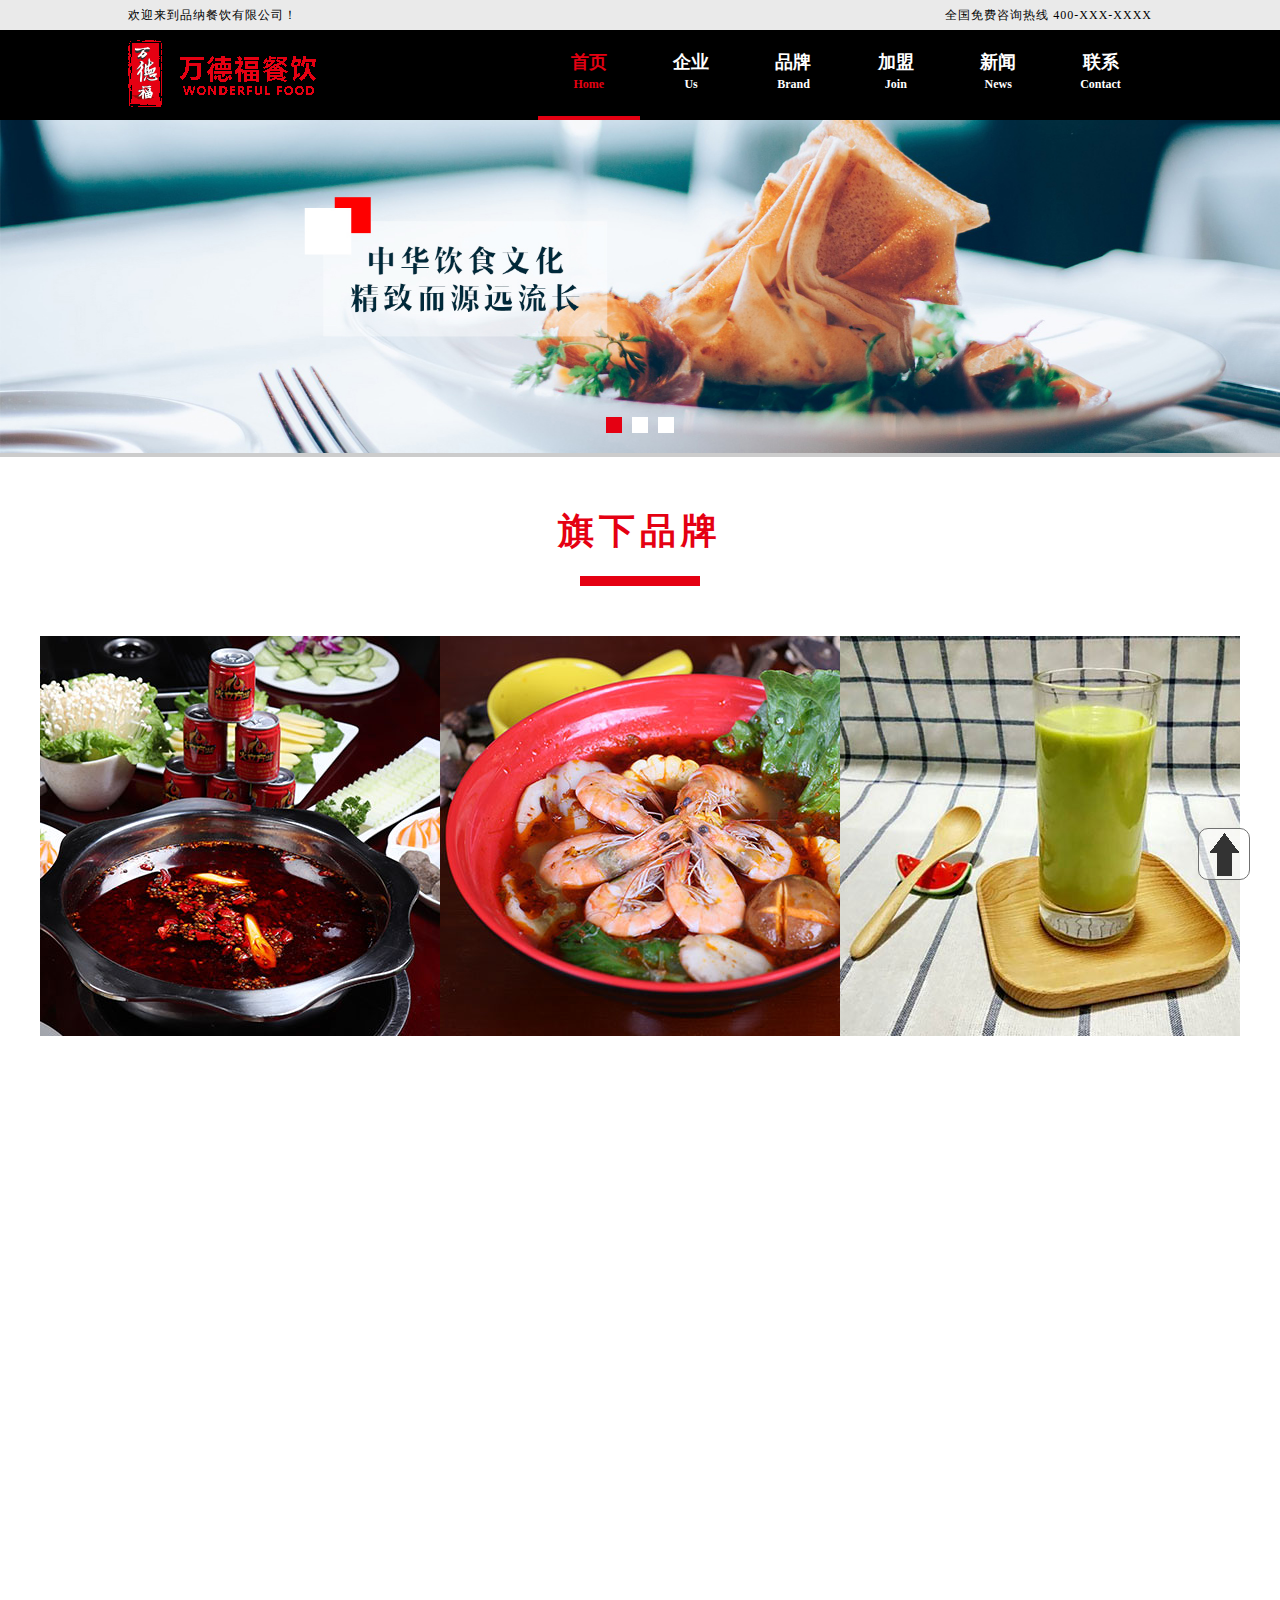
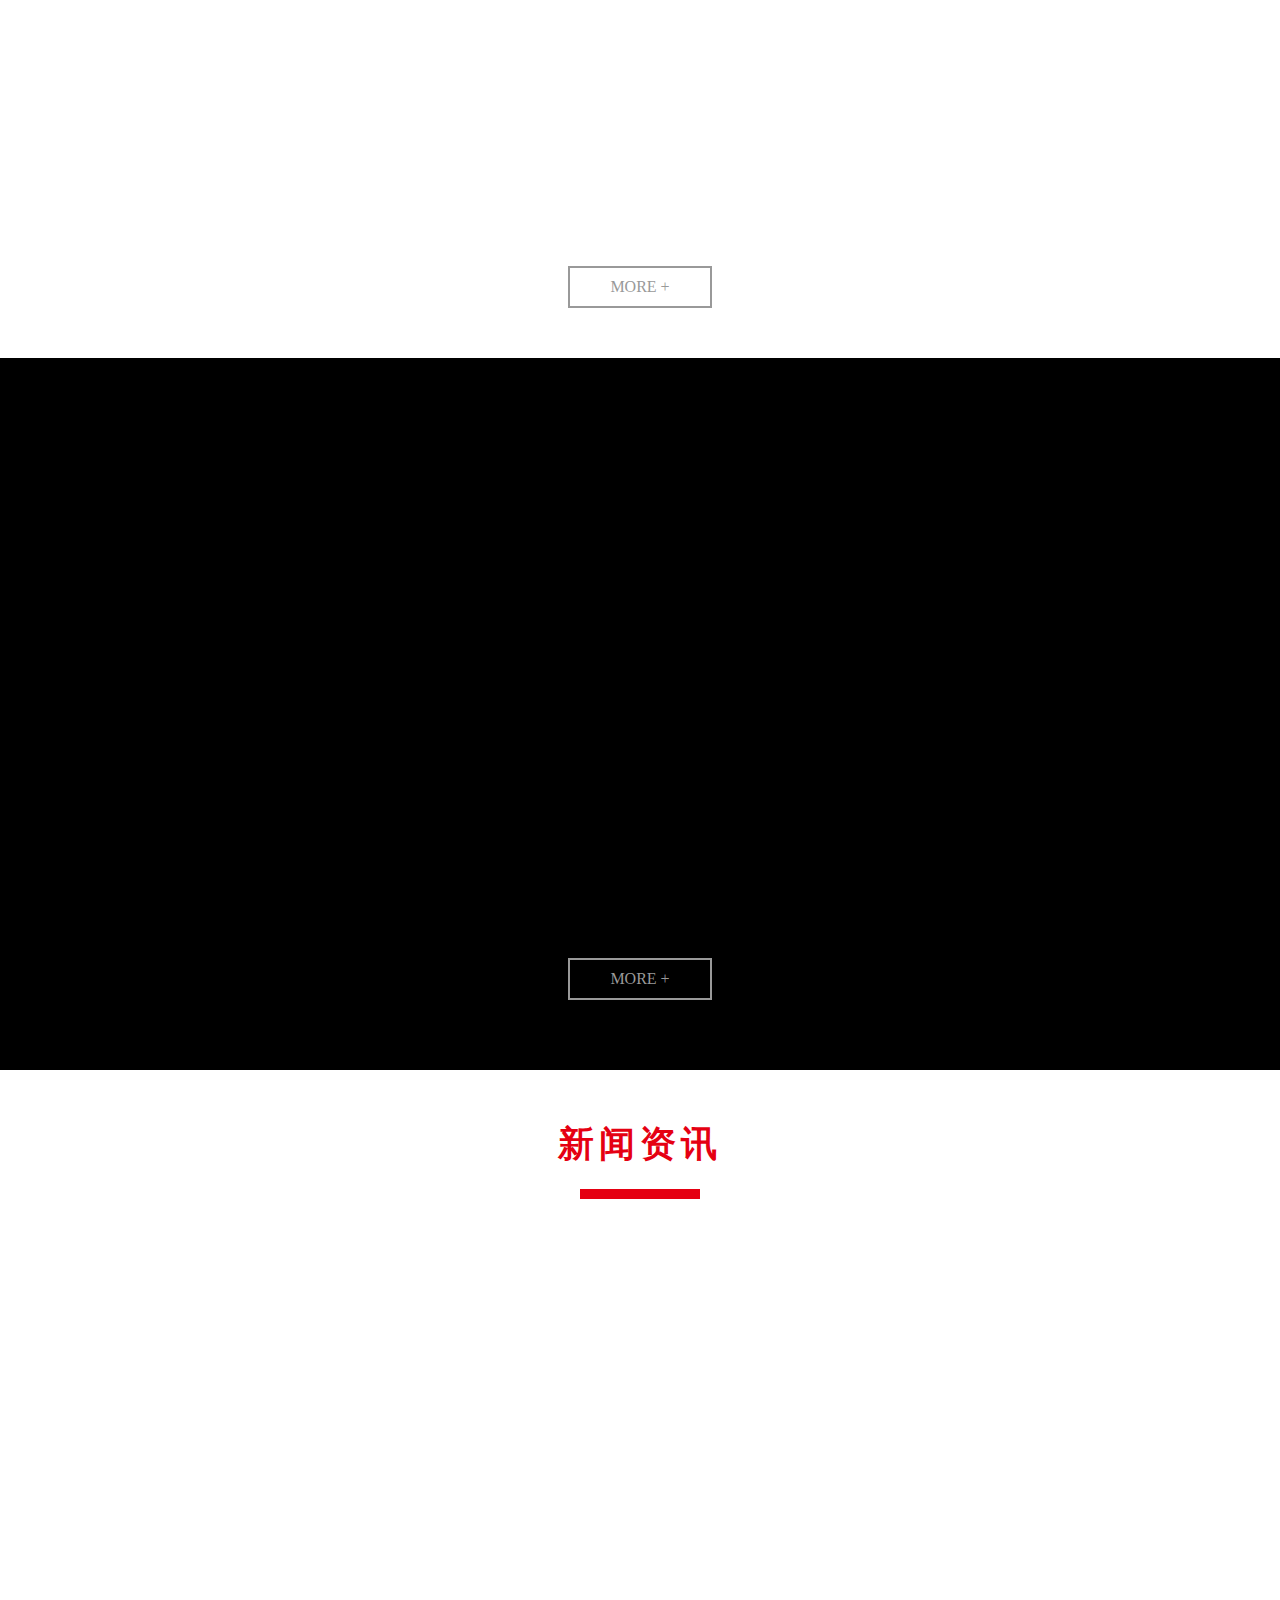
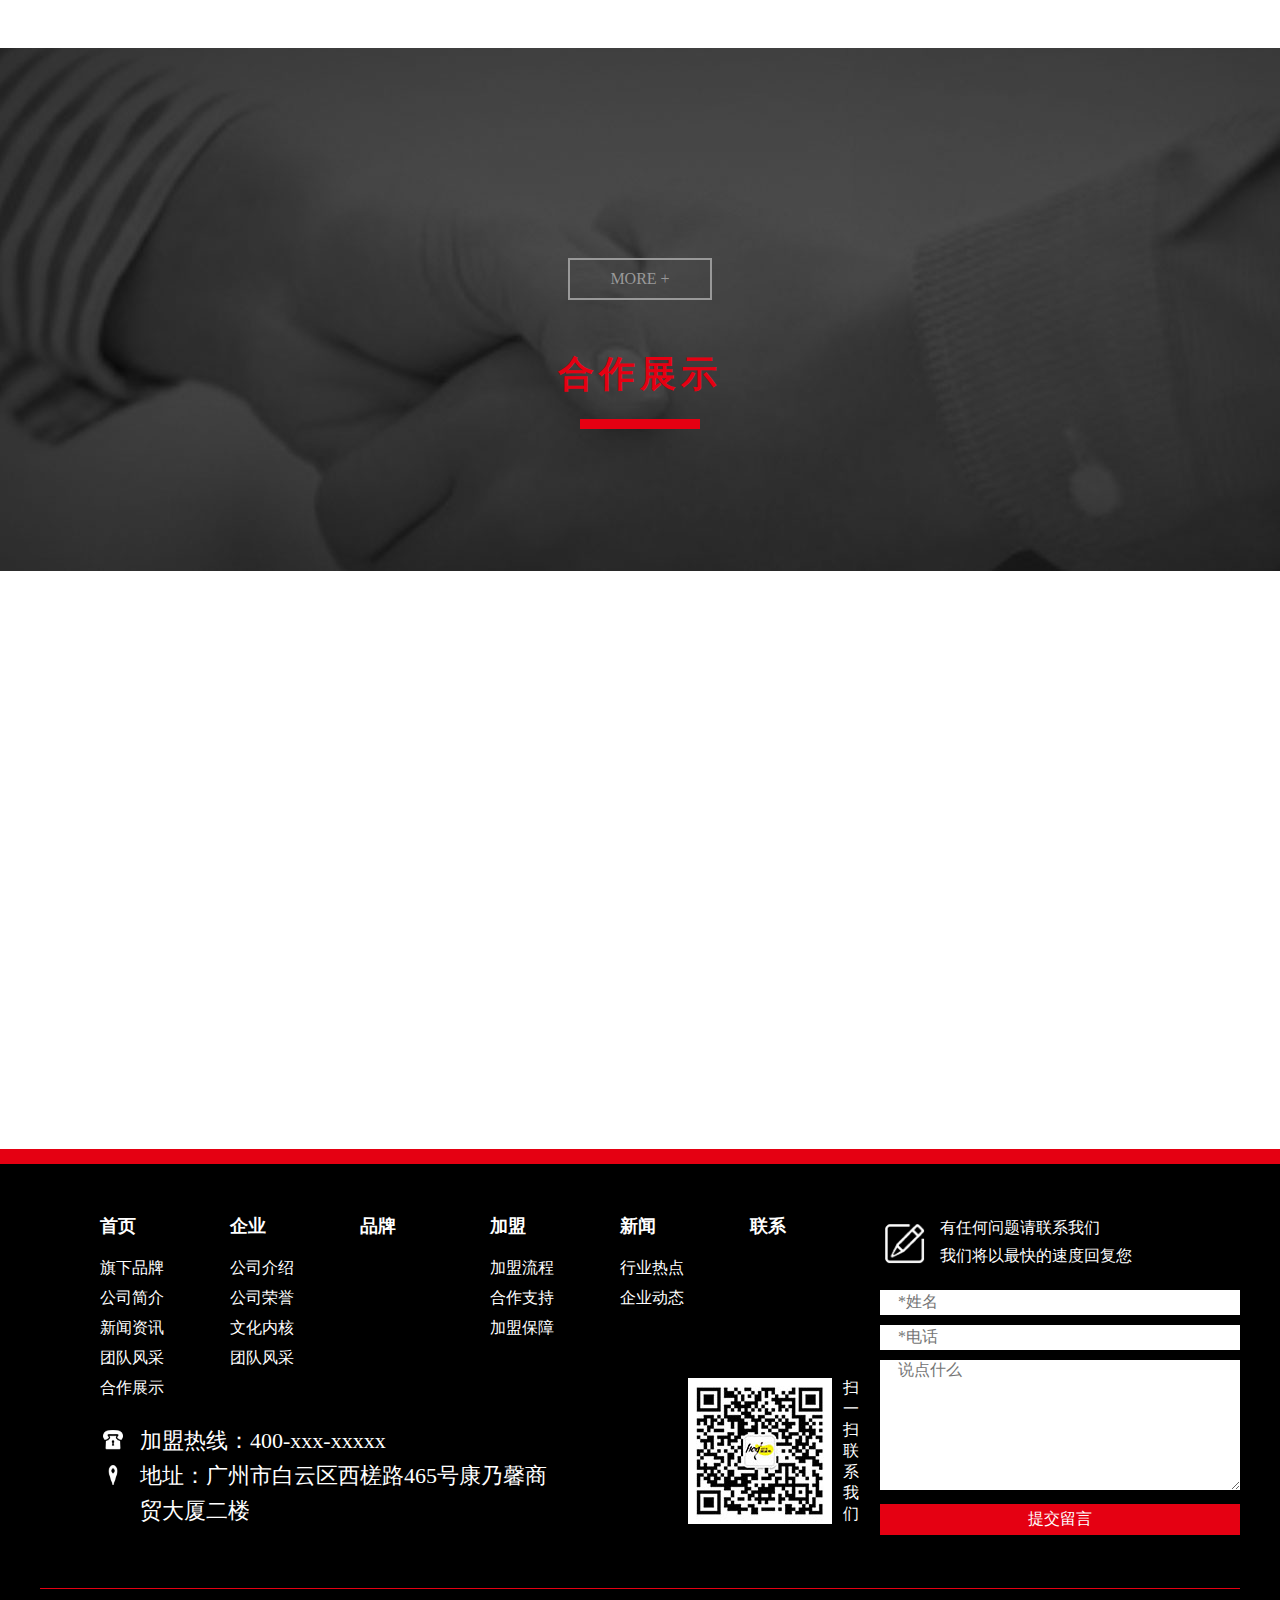
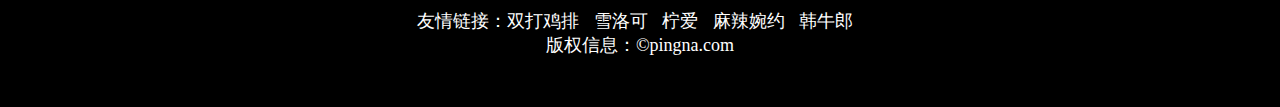
==== commit 9d08cbe5: "Signed-off-by: Amy <Amy3163.qq.com>" ====
--- a/index.html
+++ b/index.html
@@ -26,22 +26,22 @@
 				<a href="index.html" class="logo fl"><img src="images/logo.png" alt="logo"></a>
 				<nav class="nav fr">
 					<ul>
-						<li class="brand_list_animate_left">
+						<li>
 							<a class="nav_active" href="index.html"><p>首页<span class="nav_english">Home</span></p></a>
 						</li>
-						<li class="brand_list_animate_left">
+						<li>
 							<a href="company.html"><p>企业<span class="nav_english">Us</span></p></a>							
 						</li>
-						<li class="brand_list_animate_left">
+						<li>
 							<a href="brand.html"><p>品牌<span class="nav_english">Brand</span></p></a>							
 						</li>
-                        <li class="brand_list_animate_right">
+                        <li>
                             <a href="join.html"><p>加盟<span class="nav_english">Join</span></p></a>                         
                         </li>
-						<li class="brand_list_animate_right">
+						<li>
 							<a href="news.html"><p>新闻<span class="nav_english">News</span></p></a>							
 						</li>
-						<li class="brand_list_animate_right">
+						<li>
 							<a href="contact.html"><p>联系<span class="nav_english">Contact</span></p></a>							
 						</li>
 					</ul>
@@ -73,7 +73,7 @@
             <span></span>
        </header>
        <div class="index_brand_show">
-           <div class="index_brand_list clear">
+           <div class="index_brand_list clear brand_list_animate_left">
                <a href="javascript:void(0)">
                     <div>
                         <img src="images/index_01.jpg" alt="" />
@@ -102,7 +102,7 @@
                     </div>
                </a>
            </div>
-           <div class="index_brand_list clear">
+           <div class="index_brand_list clear brand_list_animate_right">
                <a href="javascript:void(0)">
                     <div>
                         <img src="images/index_01.jpg" alt="" />
@@ -131,7 +131,7 @@
                     </div>
                </a>
            </div>
-           <div class="index_brand_list clear">
+           <div class="index_brand_list clear brand_list_animate_left">
                <a href="javascript:void(0)">
                     <div>
                         <img src="images/index_01.jpg" alt="" />
@@ -167,7 +167,7 @@
     <section class="index_company clear">
         <div class="index_brand">
             <div class="clear">
-                <article class="index_company_txt fl">
+                <article class="index_company_txt fl brand_list_animate_left">
                     <header class="index_header">
                         <h3>
                             公司介绍
@@ -179,7 +179,7 @@
                        <p>公司简介：万德福公司简介公司简介：万德福公司简介公司简介：万德福公司简介公司简介：万德福公司简介知名的系列产品获得各地消费者的广泛好评，更通过完善成熟的商业运营，让众多品牌合作商与我们一起携手迈向成功。公公司简介：万德福公司简介公司简介：万德福公司简介公司简介：万德福公司简介公司简介：万德福公司简介公司简介：万德福公司简介公司简介：万德福公司简介公司简介：万德福公司简介公司简介：万德福公司简介公司简介：万德福公司简介公司简介：万德福公司简介公司简介：万德福公司简介。</p>
                    </div>
                 </article>
-                <div class="index_company_img fr">
+                <div class="index_company_img fr brand_list_animate_right">
                     <div class="index_company_img_top"><img src="images/index_06.jpg" alt="" /></div>
                     <div class="index_company_img_middle"></div>
                     <div class="index_company_img_bottom"><img src="images/index_06.jpg" alt="" /></div>
@@ -197,72 +197,72 @@
                 <span></span>
            </header>
             <ul class="index_news_list clear">
-                <li class="clear">
-                    <div class="index_news_list_img fl">
-                        <img src="images/index_07.jpg" alt="" />
-                    </div>
-                    <div class="index_news_list_txt fr">
-                        <div class="index_news_list_txt_header">新闻标题<time>2017-1011</time></div>
-                        <div class="clear">
-                            <span class="fl index_news_list_span"></span>
-                            <hr class="fr index_news_list_hr">
-                        </div>
-                        <p class="index_news_list_txt_info">新闻简介新闻简介新闻简介新闻简介新闻简介新闻简介新闻简介新闻简介新闻简介新闻简介新闻简介新闻简介新闻简介</p>
-                    </div>                    
-                </li>
-                <li class="clear">
-                    <div class="index_news_list_img fl">
-                        <img src="images/index_07.jpg" alt="" />
-                    </div>
-                    <div class="index_news_list_txt fr">
-                        <div class="index_news_list_txt_header">新闻标题<time>2017-1011</time></div>
-                        <div class="clear">
-                            <span class="fl index_news_list_span"></span>
-                            <hr class="fr index_news_list_hr">
-                        </div>
-                        <p class="index_news_list_txt_info">新闻简介新闻简介新闻简介新闻简介新闻简介新闻简介新闻简介新闻简介新闻简介新闻简介新闻简介新闻简介新闻简介</p>
-                    </div>                    
-                </li>
-                <li class="clear">
-                    <div class="index_news_list_img fl">
-                        <img src="images/index_07.jpg" alt="" />
-                    </div>
-                    <div class="index_news_list_txt fr">
-                        <div class="index_news_list_txt_header">新闻标题<time>2017-1011</time></div>
-                        <div class="clear">
-                            <span class="fl index_news_list_span"></span>
-                            <hr class="fr index_news_list_hr">
-                        </div>
-                        <p class="index_news_list_txt_info">新闻简介新闻简介新闻简介新闻简介新闻简介新闻简介新闻简介新闻简介新闻简介新闻简介新闻简介新闻简介新闻简介</p>
-                    </div>                    
-                </li>
-                <li class="clear">
-                    <div class="index_news_list_img fl">
-                        <img src="images/index_07.jpg" alt="" />
-                    </div>
-                    <div class="index_news_list_txt fr">
-                        <div class="index_news_list_txt_header">新闻标题<time>2017-1011</time></div>
-                        <div class="clear">
-                            <span class="fl index_news_list_span"></span>
-                            <hr class="fr index_news_list_hr">
-                        </div>
-                        <p class="index_news_list_txt_info">新闻简介新闻简介新闻简介新闻简介新闻简介新闻简介新闻简介新闻简介新闻简介新闻简介新闻简介新闻简介新闻简介</p>
-                    </div>                    
-                </li>
-                <li class="clear">
-                    <div class="index_news_list_img fl">
-                        <img src="images/index_07.jpg" alt="" />
-                    </div>
-                    <div class="index_news_list_txt fr">
-                        <div class="index_news_list_txt_header">新闻标题<time>2017-1011</time></div>
-                        <div class="clear">
-                            <span class="fl index_news_list_span"></span>
-                            <hr class="fr index_news_list_hr">
-                        </div>
-                        <p class="index_news_list_txt_info">新闻简介新闻简介新闻简介新闻简介新闻简介新闻简介新闻简介新闻简介新闻简介新闻简介新闻简介新闻简介新闻简介</p>
-                    </div>                    
-                </li>
-                <li class="clear">
+                <li class="clear brand_list_animate_left">
+                    <div class="index_news_list_img fl">
+                        <img src="images/index_07.jpg" alt="" />
+                    </div>
+                    <div class="index_news_list_txt fr">
+                        <div class="index_news_list_txt_header">新闻标题<time>2017-1011</time></div>
+                        <div class="clear">
+                            <span class="fl index_news_list_span"></span>
+                            <hr class="fr index_news_list_hr">
+                        </div>
+                        <p class="index_news_list_txt_info">新闻简介新闻简介新闻简介新闻简介新闻简介新闻简介新闻简介新闻简介新闻简介新闻简介新闻简介新闻简介新闻简介</p>
+                    </div>                    
+                </li>
+                <li class="clear brand_list_animate_right">
+                    <div class="index_news_list_img fl">
+                        <img src="images/index_07.jpg" alt="" />
+                    </div>
+                    <div class="index_news_list_txt fr">
+                        <div class="index_news_list_txt_header">新闻标题<time>2017-1011</time></div>
+                        <div class="clear">
+                            <span class="fl index_news_list_span"></span>
+                            <hr class="fr index_news_list_hr">
+                        </div>
+                        <p class="index_news_list_txt_info">新闻简介新闻简介新闻简介新闻简介新闻简介新闻简介新闻简介新闻简介新闻简介新闻简介新闻简介新闻简介新闻简介</p>
+                    </div>                    
+                </li>
+                <li class="clear brand_list_animate_left">
+                    <div class="index_news_list_img fl">
+                        <img src="images/index_07.jpg" alt="" />
+                    </div>
+                    <div class="index_news_list_txt fr">
+                        <div class="index_news_list_txt_header">新闻标题<time>2017-1011</time></div>
+                        <div class="clear">
+                            <span class="fl index_news_list_span"></span>
+                            <hr class="fr index_news_list_hr">
+                        </div>
+                        <p class="index_news_list_txt_info">新闻简介新闻简介新闻简介新闻简介新闻简介新闻简介新闻简介新闻简介新闻简介新闻简介新闻简介新闻简介新闻简介</p>
+                    </div>                    
+                </li>
+                <li class="clear brand_list_animate_right">
+                    <div class="index_news_list_img fl">
+                        <img src="images/index_07.jpg" alt="" />
+                    </div>
+                    <div class="index_news_list_txt fr">
+                        <div class="index_news_list_txt_header">新闻标题<time>2017-1011</time></div>
+                        <div class="clear">
+                            <span class="fl index_news_list_span"></span>
+                            <hr class="fr index_news_list_hr">
+                        </div>
+                        <p class="index_news_list_txt_info">新闻简介新闻简介新闻简介新闻简介新闻简介新闻简介新闻简介新闻简介新闻简介新闻简介新闻简介新闻简介新闻简介</p>
+                    </div>                    
+                </li>
+                <li class="clear brand_list_animate_left">
+                    <div class="index_news_list_img fl">
+                        <img src="images/index_07.jpg" alt="" />
+                    </div>
+                    <div class="index_news_list_txt fr">
+                        <div class="index_news_list_txt_header">新闻标题<time>2017-1011</time></div>
+                        <div class="clear">
+                            <span class="fl index_news_list_span"></span>
+                            <hr class="fr index_news_list_hr">
+                        </div>
+                        <p class="index_news_list_txt_info">新闻简介新闻简介新闻简介新闻简介新闻简介新闻简介新闻简介新闻简介新闻简介新闻简介新闻简介新闻简介新闻简介</p>
+                    </div>                    
+                </li>
+                <li class="clear brand_list_animate_right">
                     <div class="index_news_list_img fl">
                         <img src="images/index_07.jpg" alt="" />
                     </div>
@@ -285,7 +285,7 @@
                 </h3>
                 <span></span>
            </header>
-           <div class="index_cooperation_list">
+           <div class="index_cooperation_list brand_list_animate_left">
                 <div class="swiper-wrapper">
                     <div class="swiper-slide">
                         <div class="index_cooperation_list_li">
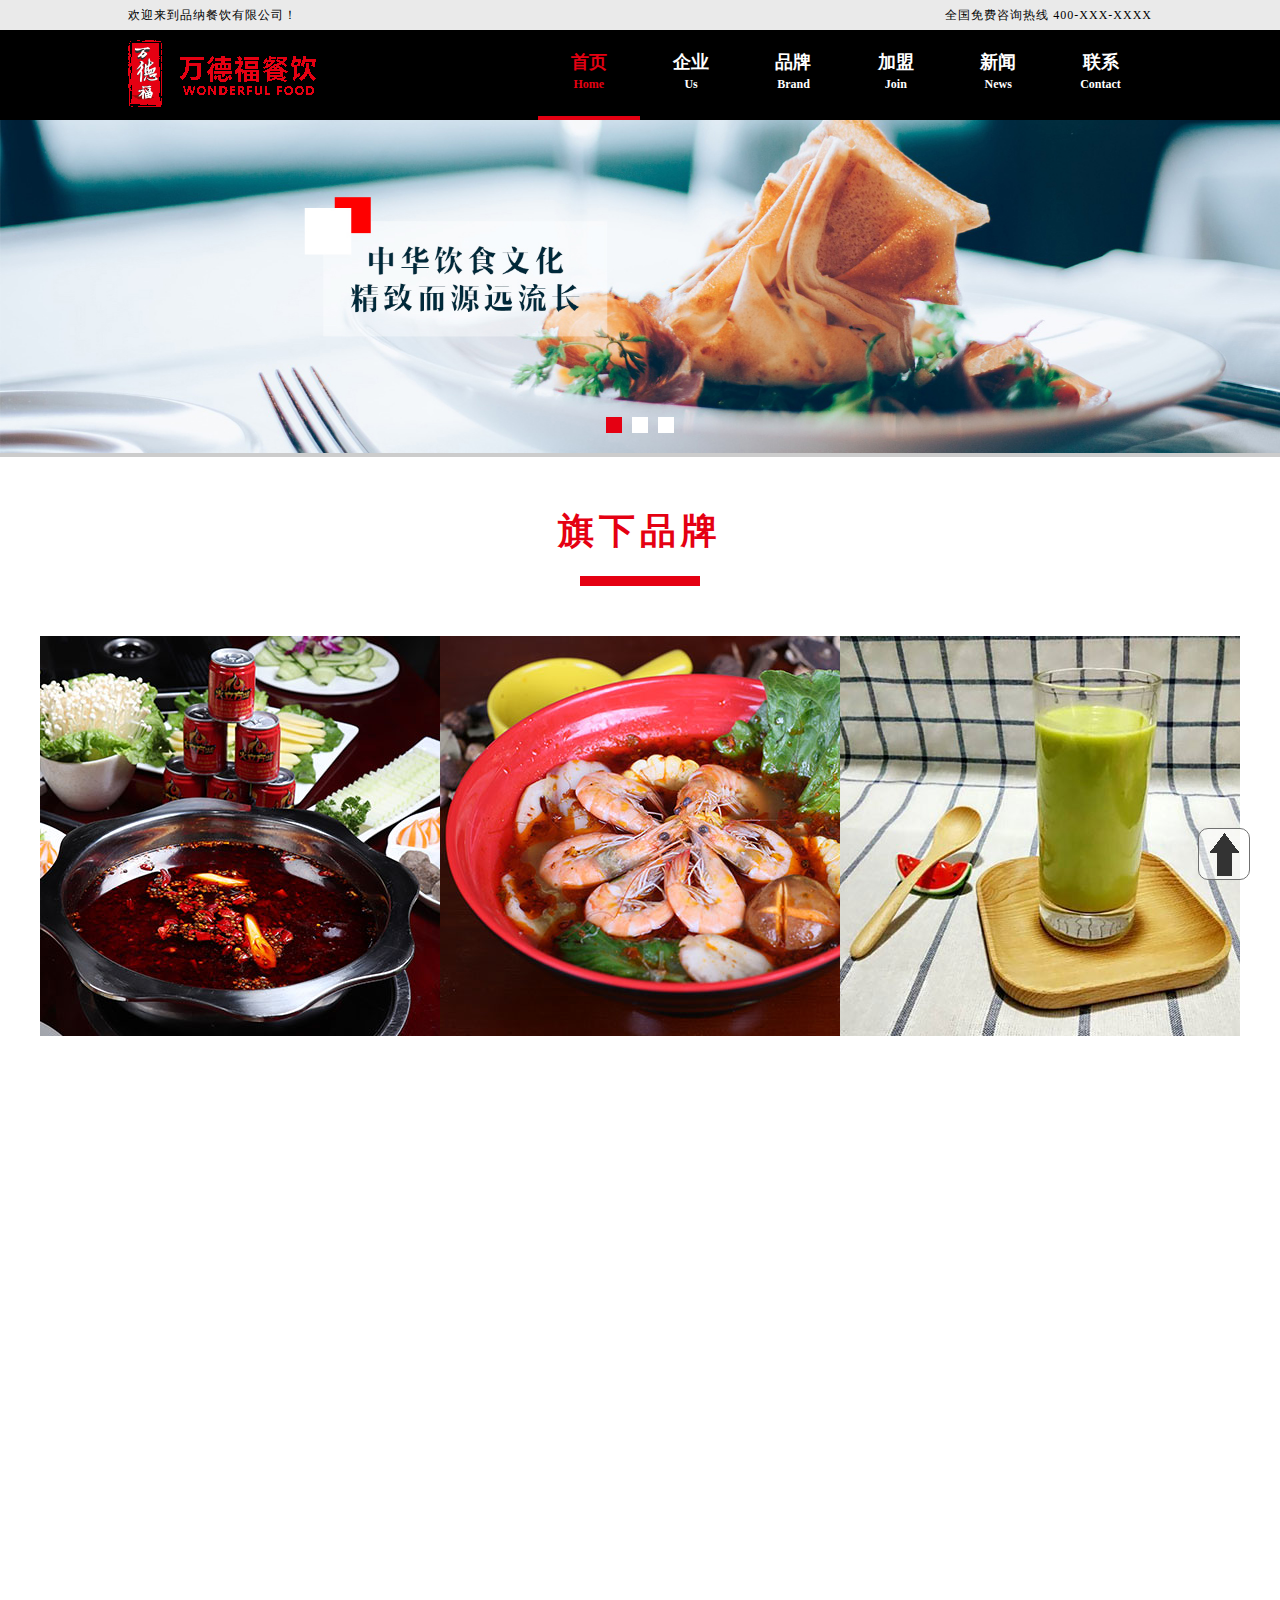
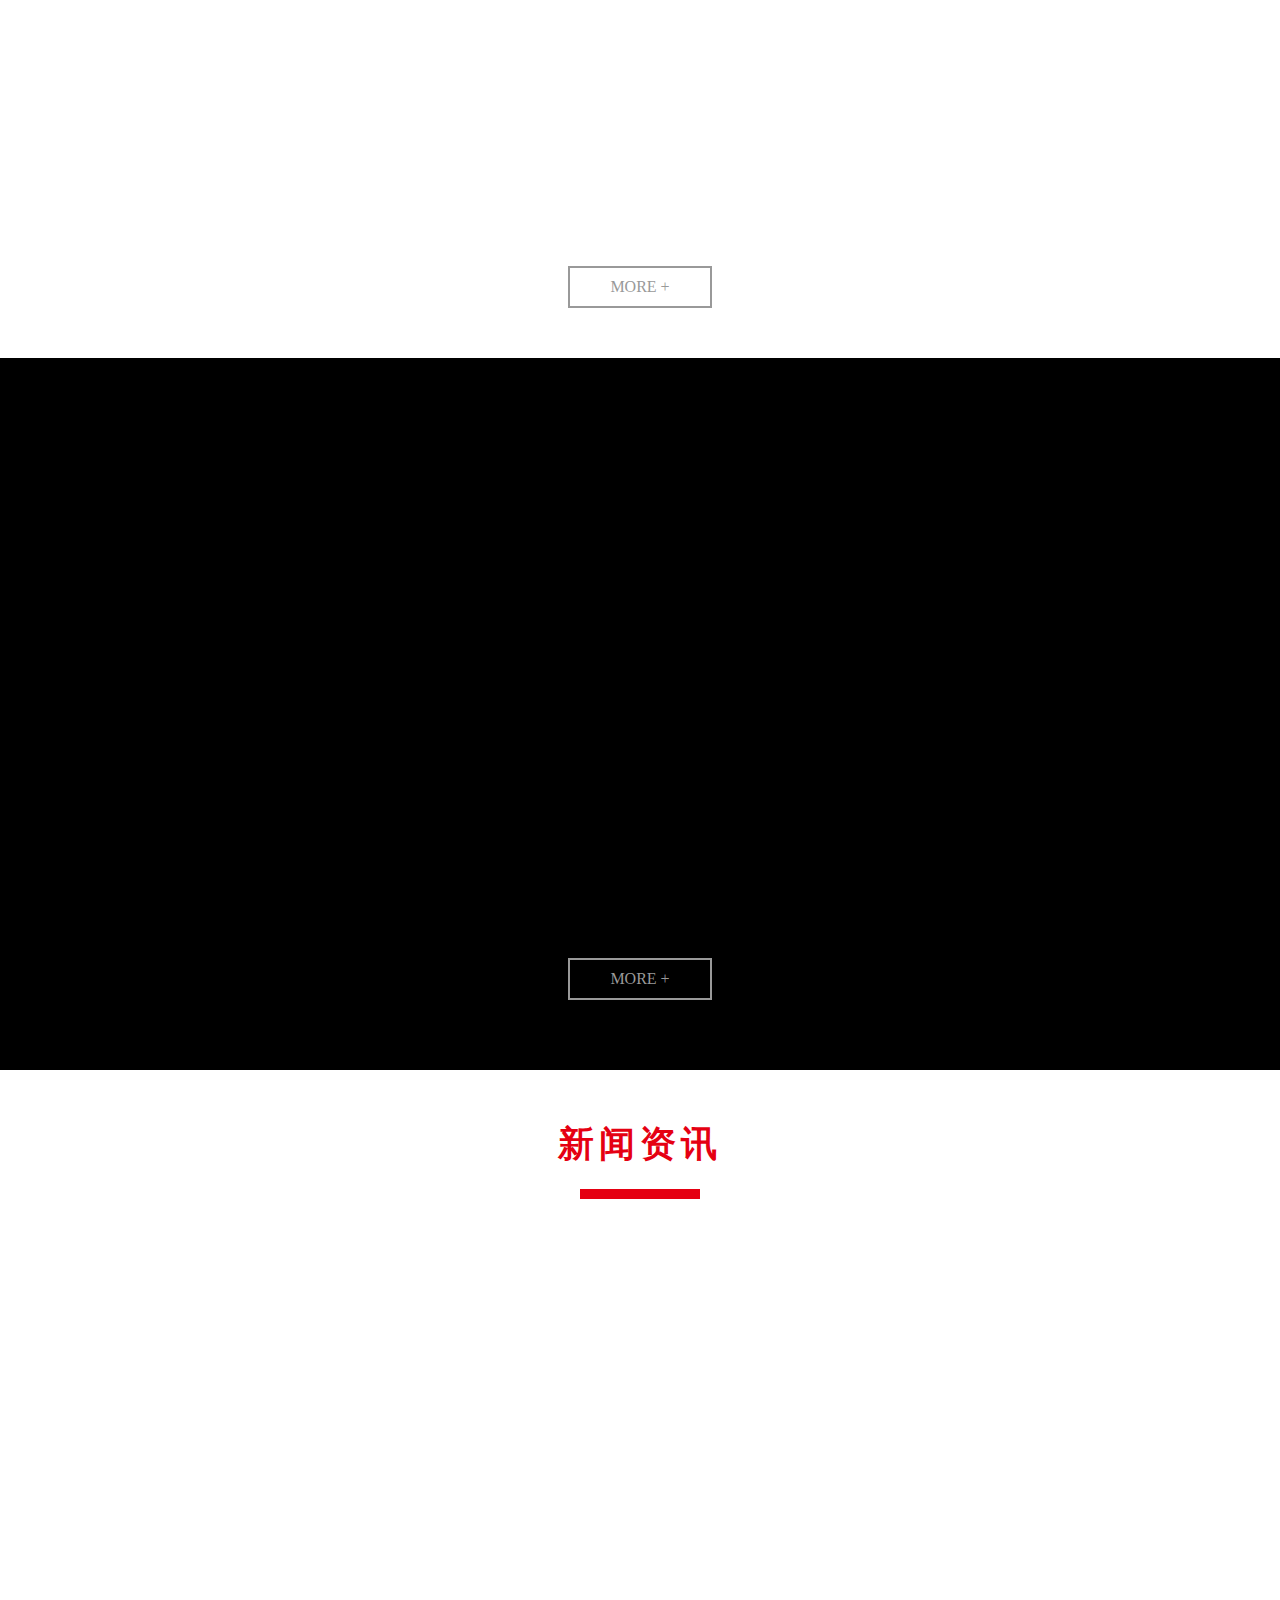
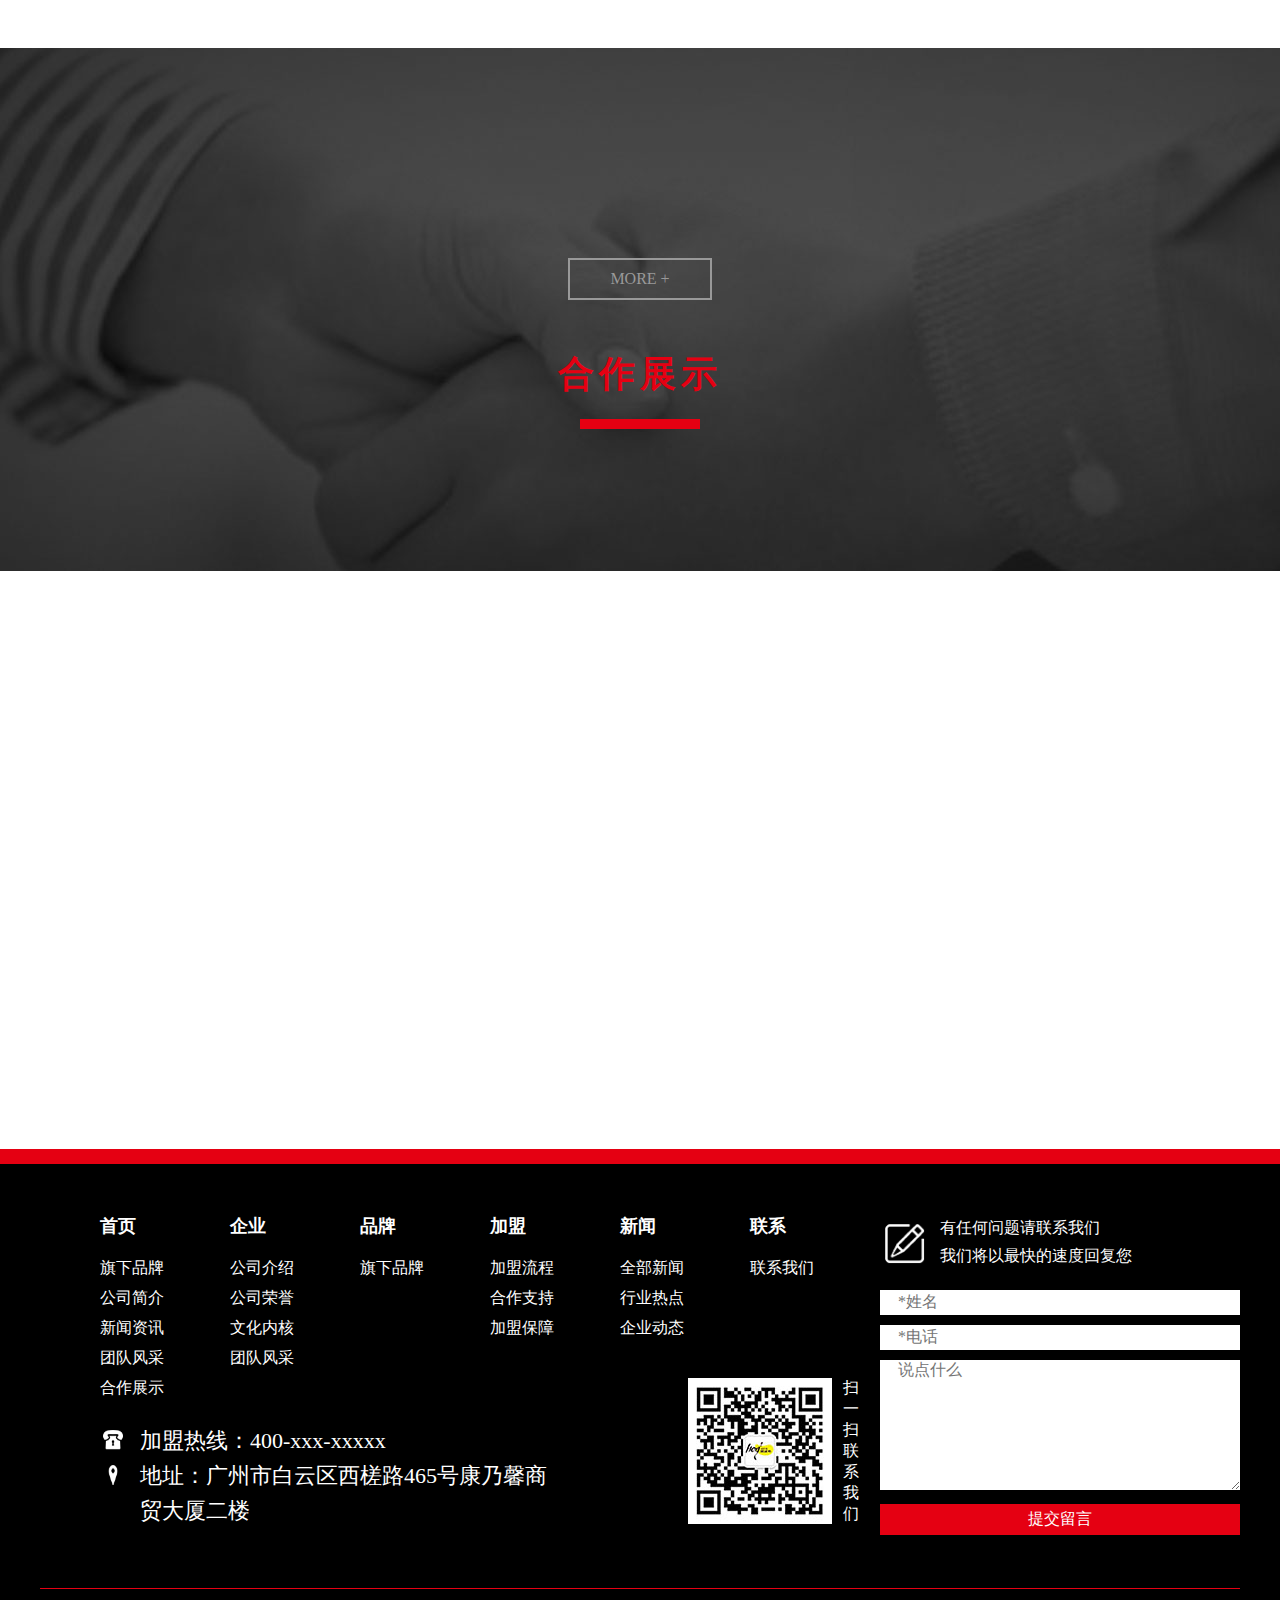
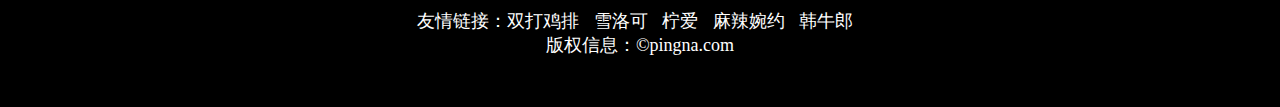
==== commit df6d8fd0: "Signed-off-by: Amy <Amy3163.qq.com>" ====
--- a/index.html
+++ b/index.html
@@ -167,7 +167,7 @@
     <section class="index_company clear">
         <div class="index_brand">
             <div class="clear">
-                <article class="index_company_txt fl brand_list_animate_left">
+                <article class="index_company_txt fl brand_list_animate_right">
                     <header class="index_header">
                         <h3>
                             公司介绍
@@ -179,7 +179,7 @@
                        <p>公司简介：万德福公司简介公司简介：万德福公司简介公司简介：万德福公司简介公司简介：万德福公司简介知名的系列产品获得各地消费者的广泛好评，更通过完善成熟的商业运营，让众多品牌合作商与我们一起携手迈向成功。公公司简介：万德福公司简介公司简介：万德福公司简介公司简介：万德福公司简介公司简介：万德福公司简介公司简介：万德福公司简介公司简介：万德福公司简介公司简介：万德福公司简介公司简介：万德福公司简介公司简介：万德福公司简介公司简介：万德福公司简介公司简介：万德福公司简介。</p>
                    </div>
                 </article>
-                <div class="index_company_img fr brand_list_animate_right">
+                <div class="index_company_img fr brand_list_animate_left">
                     <div class="index_company_img_top"><img src="images/index_06.jpg" alt="" /></div>
                     <div class="index_company_img_middle"></div>
                     <div class="index_company_img_bottom"><img src="images/index_06.jpg" alt="" /></div>
@@ -356,6 +356,7 @@
                     </dl>
                     <dl>
                         <dt>品牌</dt>
+                        <dd><a href="">旗下品牌</a></dd>
                     </dl>
                     <dl>
                         <dt>加盟</dt>
@@ -365,11 +366,13 @@
                     </dl>
                     <dl>
                         <dt>新闻</dt>
+                        <dd><a href="">全部新闻</a></dd>
                         <dd><a href="">行业热点</a></dd>
                         <dd><a href="">企业动态</a></dd>
                     </dl>
                     <dl>
                         <dt>联系</dt>
+                        <dd><a href="">联系我们</a></dd>                        
                     </dl>
                 </div>
                 <div class="footer_contact_info">
--- a/css/base.css
+++ b/css/base.css
@@ -976,8 +976,7 @@
 }
 .contat_list li {
     width: 100%;
-    height: 300px;
-    background-color: #f8f7f7;
+    height: 300px;    
     margin-bottom: 20px;
 }
 .contat_list li:last-child {
@@ -991,6 +990,7 @@
 .contat_list_txt_container {
     width: 40%;
     height: 100%;  
+    background-color: #f8f7f7;
 }
 .contat_list_txt {
     padding: 20% 5% 0 5%;
@@ -1077,9 +1077,9 @@
     -webkit-transform: translateX(-500px) translateZ(0);
     -o-transform: translateX(-500px) translateZ(0);
     opacity: 0;
-    transition: transform 1s;
-    -webkit-transition: transform 1s;
-    -o-transition: transform 1s;
+    transition: all 1s;
+    -webkit-transition: all 1s;
+    -o-transition: all 1s;
 }
 .brand_list_animate_right {
     transform: translateX(500px) translateZ(0);
@@ -1088,9 +1088,9 @@
     -webkit-transform: translateX(500px) translateZ(0);
     -o-transform: translateX(500px) translateZ(0);
     opacity: 0;
-    transition: transform 1s;
-    -webkit-transition: transform 1s;
-    -o-transition: transform 1s;
+    transition: all 1s;
+    -webkit-transition: all 1s;
+    -o-transition: all 1s;
 }
 .show {
     transform: translateX(0) translateZ(0);
@@ -1152,6 +1152,9 @@
 .brand_list_dl dd img,.brand_list_dl_cover img,.brand_list_dl dt img {
     vertical-align: middle;
 }
+.brand_list_dl_cover img {
+    max-width: 20%;
+}
 .brand_list_dl_cover {
     position: absolute;
     top: 0;
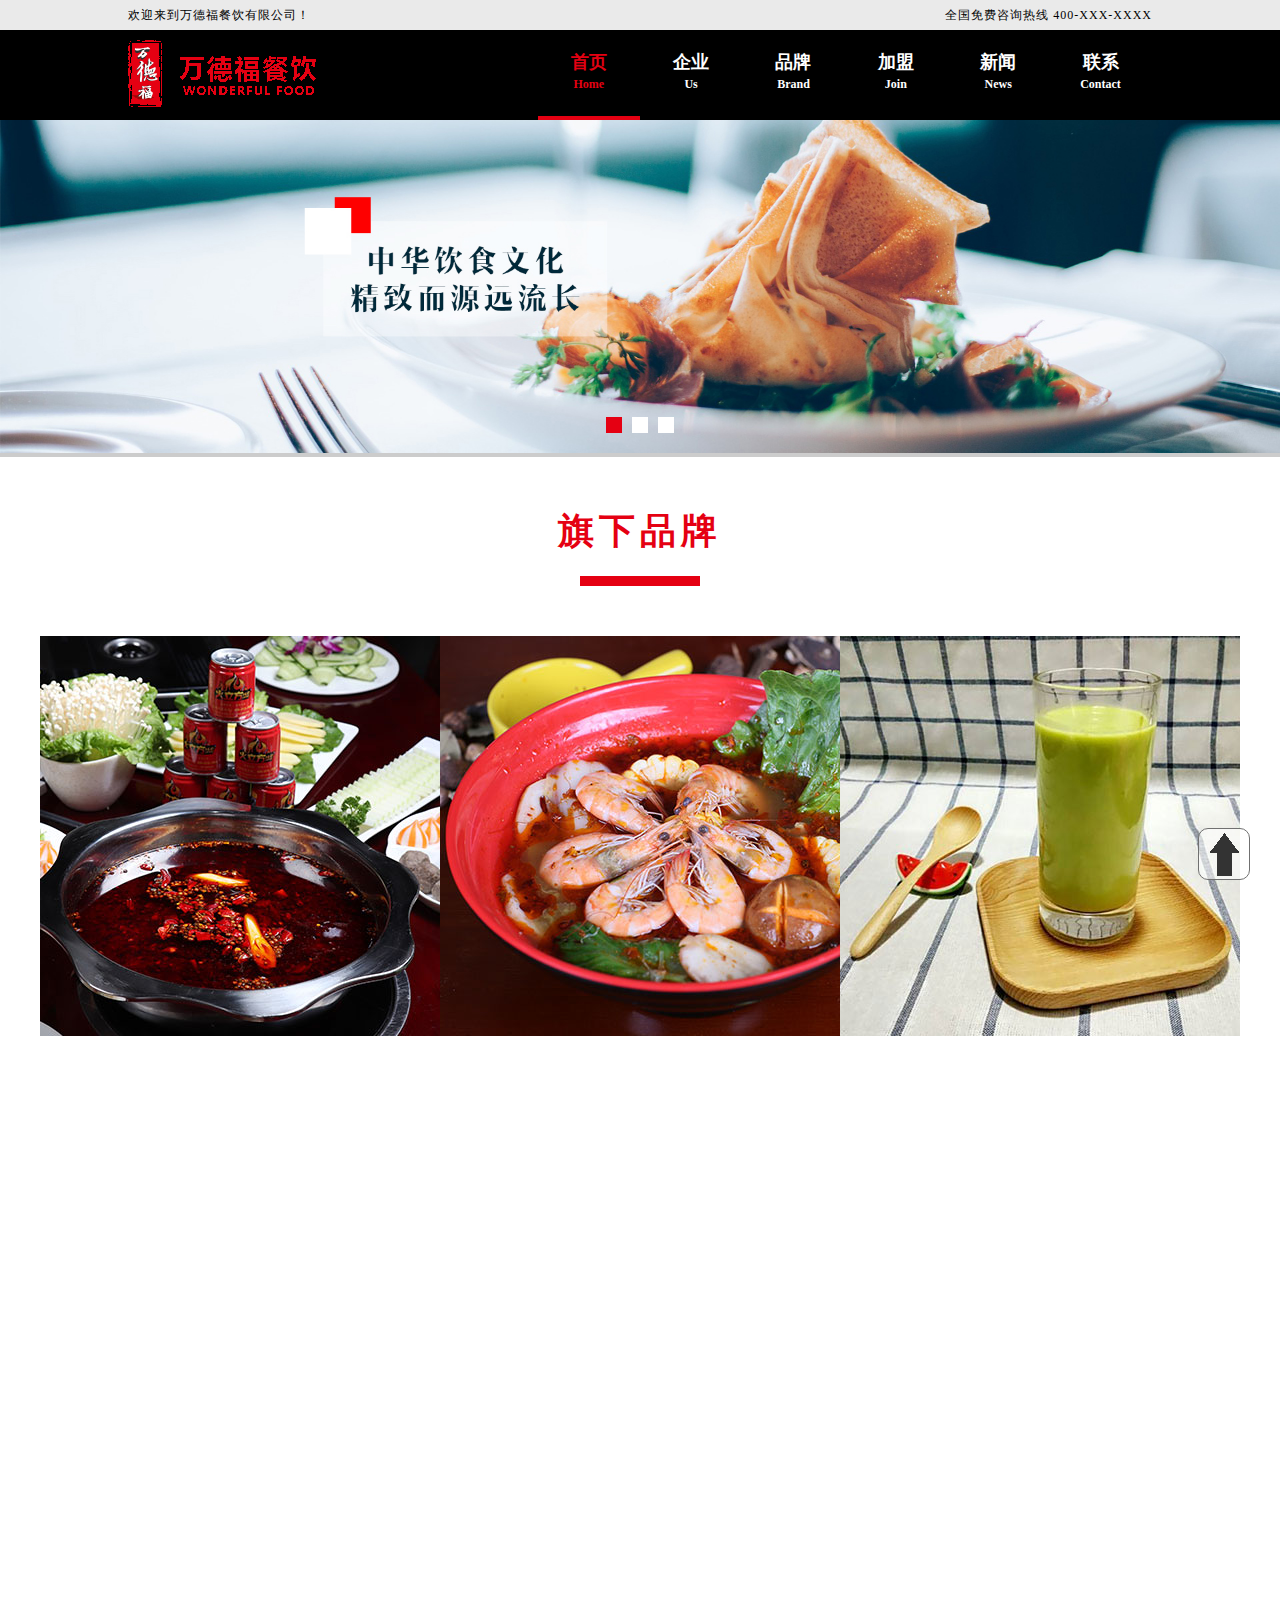
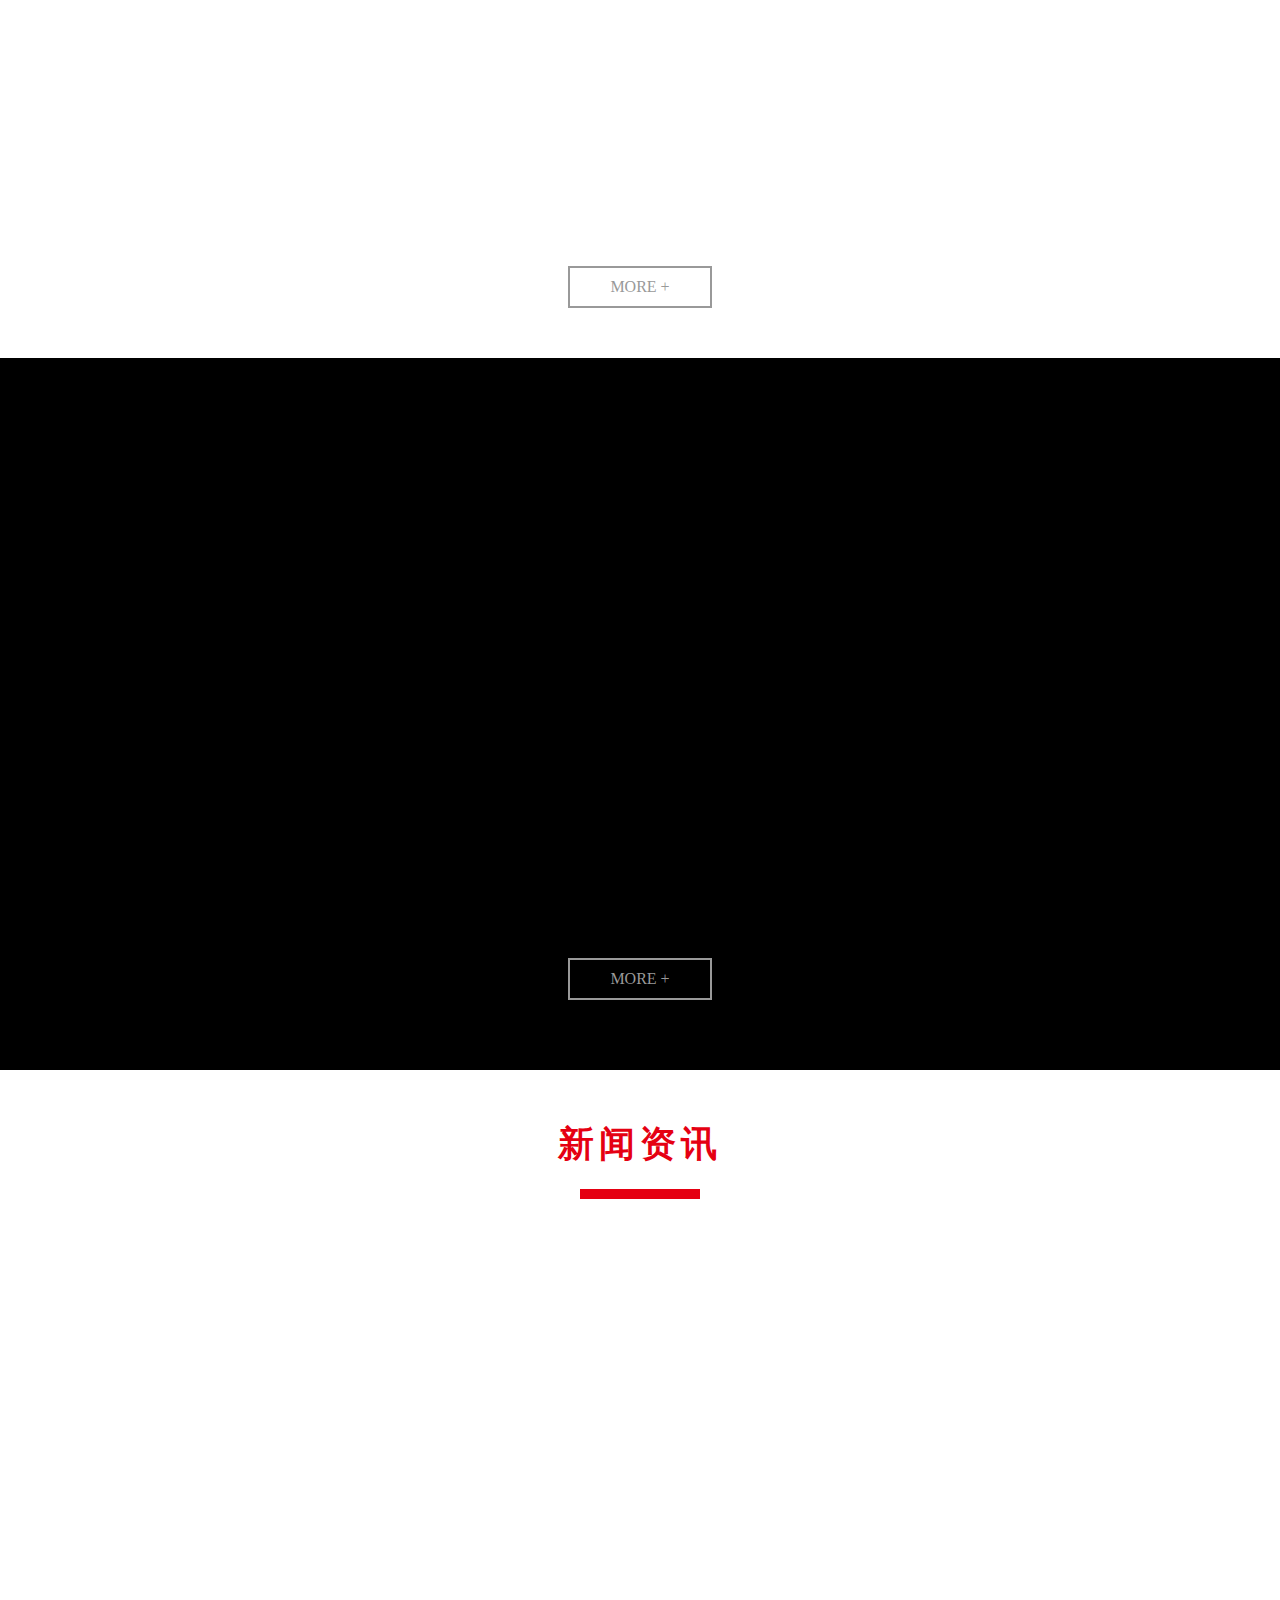
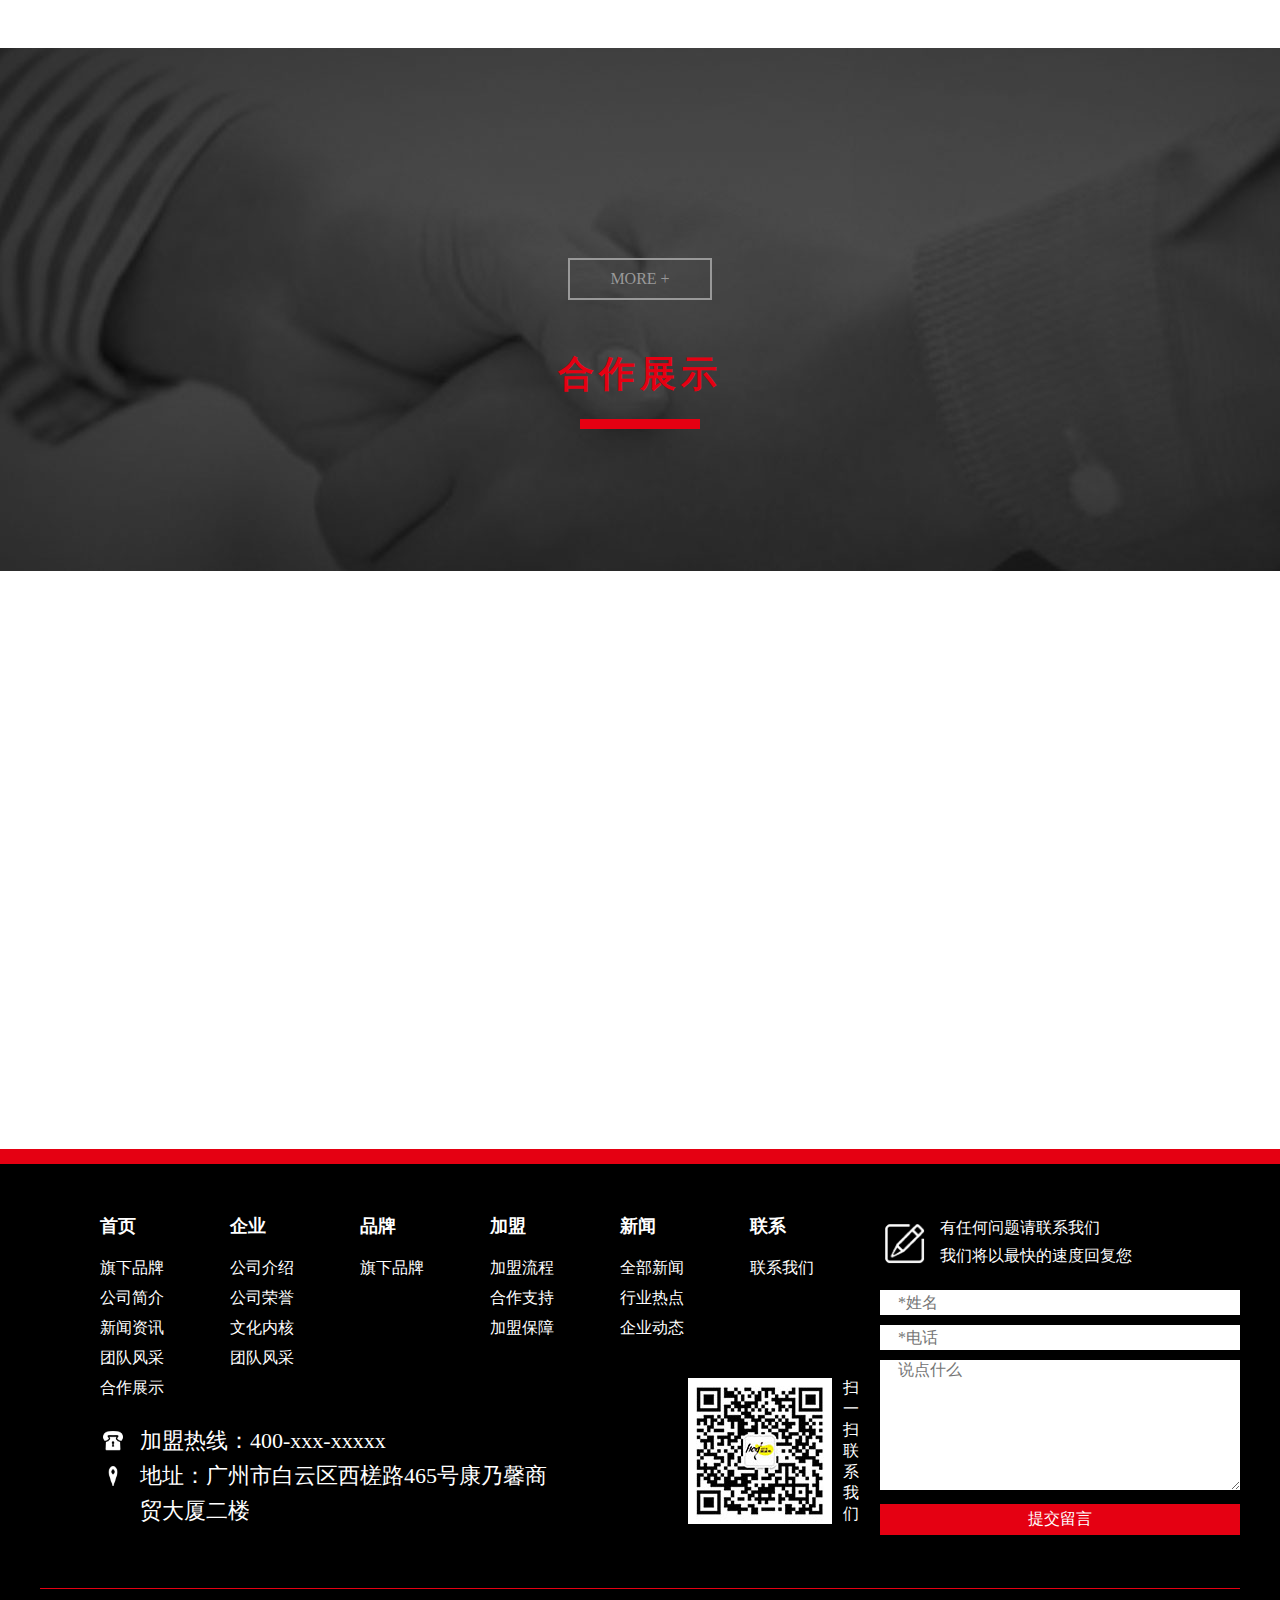
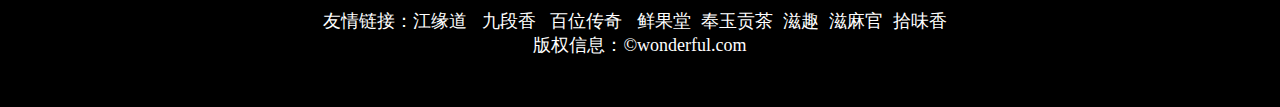
==== commit 0f48112e: "Signed-off-by: Amy <Amy3163.qq.com>footer改动 品牌减少卡诺琳" ====
--- a/index.html
+++ b/index.html
@@ -17,7 +17,7 @@
 	<header class="head">
 		<div class="head_welcome clear">
 			<div class="head_welcome_info">
-				<p class="fl">欢迎来到品纳餐饮有限公司！</p>
+				<p class="fl">欢迎来到万德福餐饮有限公司！</p>
 				<p class="fr">全国免费咨询热线  400-XXX-XXXX</p>
 			</div>
 		</div>
@@ -177,7 +177,7 @@
                    <div class="index_company_txt_info">
                        <p>公司简介：万德福公司简介多元化的新型企业道路上迈出坚实一步，成为集研发、制造、销售、运输、培训为一体的专业餐饮管理服务机构。</p>
                        <p>公司简介：万德福公司简介公司简介：万德福公司简介公司简介：万德福公司简介公司简介：万德福公司简介知名的系列产品获得各地消费者的广泛好评，更通过完善成熟的商业运营，让众多品牌合作商与我们一起携手迈向成功。公公司简介：万德福公司简介公司简介：万德福公司简介公司简介：万德福公司简介公司简介：万德福公司简介公司简介：万德福公司简介公司简介：万德福公司简介公司简介：万德福公司简介公司简介：万德福公司简介公司简介：万德福公司简介公司简介：万德福公司简介公司简介：万德福公司简介。</p>
-                   </div>
+				   </div>
                 </article>
                 <div class="index_company_img fr brand_list_animate_left">
                     <div class="index_company_img_top"><img src="images/index_06.jpg" alt="" /></div>
@@ -207,7 +207,7 @@
                             <span class="fl index_news_list_span"></span>
                             <hr class="fr index_news_list_hr">
                         </div>
-                        <p class="index_news_list_txt_info">新闻简介新闻简介新闻简介新闻简介新闻简介新闻简介新闻简介新闻简介新闻简介新闻简介新闻简介新闻简介新闻简介</p>
+                        <p class="index_news_list_txt_info">新闻简介新闻简介新闻简介新闻简介新闻简介新闻简介新闻简介新闻简介新闻简介新闻简介新闻简介新闻简介新闻简介新闻简介新闻简介新闻简介新闻简介新闻简介新闻简介新闻简介新闻简介新闻简介新闻简介新闻简介新闻简介新闻简介</p>
                     </div>                    
                 </li>
                 <li class="clear brand_list_animate_right">
@@ -411,8 +411,8 @@
             </div>
         </div>
         <address class="index_brand footer_address">
-            友情链接：<a href="">双打鸡排</a>  <a href="">雪洛可</a> <a href="">柠爱</a>  <a href="">麻辣婉约</a> <a href="">韩牛郎</a><br>
-            版权信息：&copy;pingna.com
+            友情链接：<a href="">江缘道</a> <a href="">九段香</a>  <a href="">百位传奇</a> <a href="">鲜果堂</a><a href="">奉玉贡茶</a><a href="">滋趣</a><a href="">滋麻官</a><a href="">拾味香</a><br>
+            版权信息：&copy;wonderful.com
         </address>
     </footer>
     <a href="javascript:scroll(0,0)" class="go_top"></a>
--- a/css/base.css
+++ b/css/base.css
@@ -454,6 +454,7 @@
     margin: 0 1% 20px 1%;
     box-shadow: 1px 1px 5px #ccc;
     background-color: white;
+    height: 173px;
 }
 
 
@@ -469,7 +470,7 @@
 }
 .index_news_list_txt {
     width: 60%;
-    padding: 10px 5%;
+    padding: 1% 5%;
 }
 .index_news_list_txt_header {
     font-size: 20px;
@@ -495,9 +496,12 @@
     background-color: #cccccc;
 }
 .index_news_list_txt_info {
-    /*font-size: 12px;*/
     text-indent: 32px;
     line-height: 30px;
+    height: 120px;
+    overflow:hidden;
+    text-overflow: ellipsis;
+    width: 100%;
 }
 .index_news_list_txt_span_hover {
     -webkit-animation: span_progress .8s both;
@@ -1246,7 +1250,7 @@
 	font-size: 18px;
 }
 .footer_address a:hover {
-	color:  #0257a7;
+	color:  #e50012;
 
 }
 
@@ -1263,7 +1267,6 @@
 	height: 50px;
 	background-image: url(../images/footer04.png);
 }
-
 .footer_right form {
 	width: 100%;
 }
--- a/css/phone.css
+++ b/css/phone.css
@@ -49,11 +49,17 @@
 		height: 150px;
 	}
 	.index_news_list_img {
-		margin-top: 50px;
+		margin-top: 40px;
+	}
+	.index_news_list li {
+		height: 180px;
 	}
 	.index_news_list_txt_info {
 		line-height: 25px;
-	}
+		height: 125px;
+
+	}
+
 	.index_cooperation_list .swiper-slide {
 	    height: 190px;
 	}
@@ -181,6 +187,7 @@
 		width: 100%;
 		margin: 0 0 20px 0;
 		float: none;
+
 	}
 	.index_news_list_img {
 		margin-top: 20px;
@@ -304,7 +311,6 @@
 	}
 	.index_brand_list_txt p {
 		margin: 100px 0 10px 0;
-		/*font-size: 30px;*/
 	}
 	.index_company_img {
 		height: 350px;
@@ -316,6 +322,9 @@
 		margin: 0;
 		width: 100%;
 		text-align: center;
+	}
+	.index_news_list li {
+		height: auto;
 	}
 	.index_news_list_txt {
 		width: 90%;
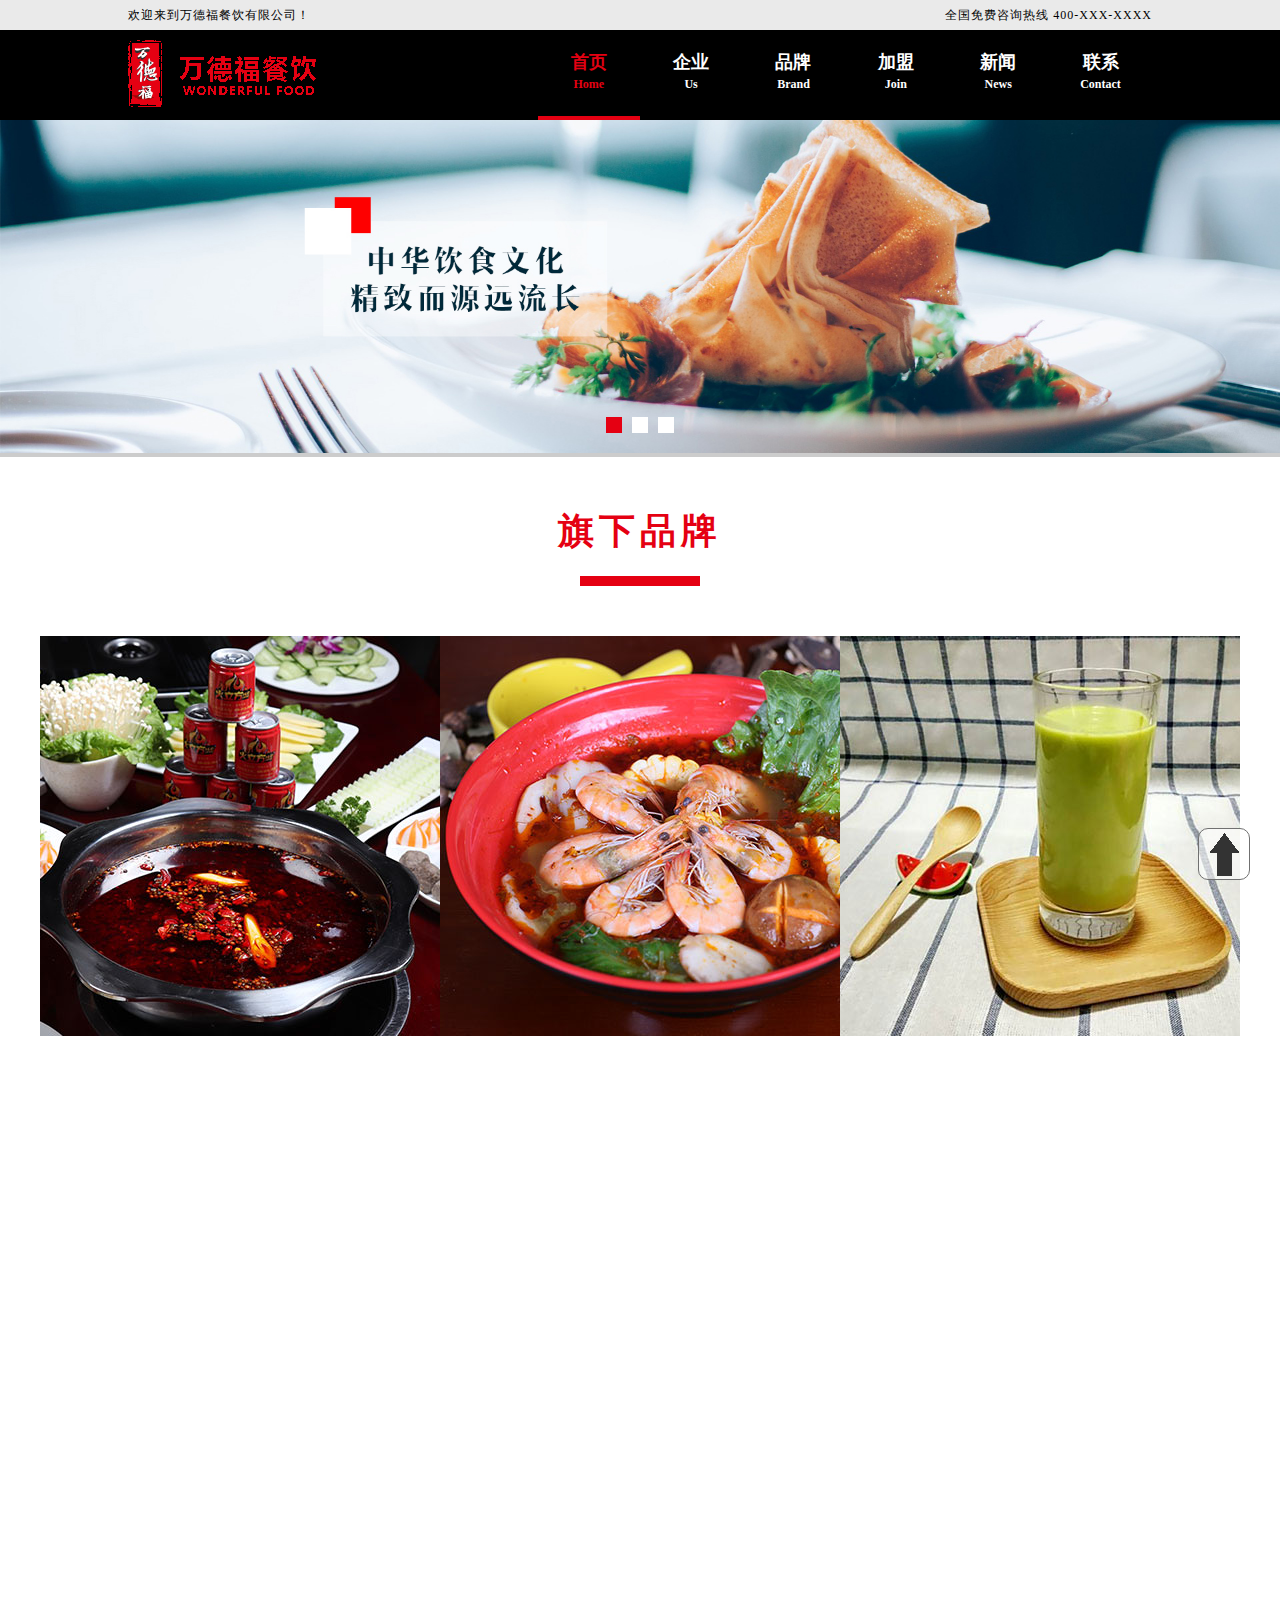
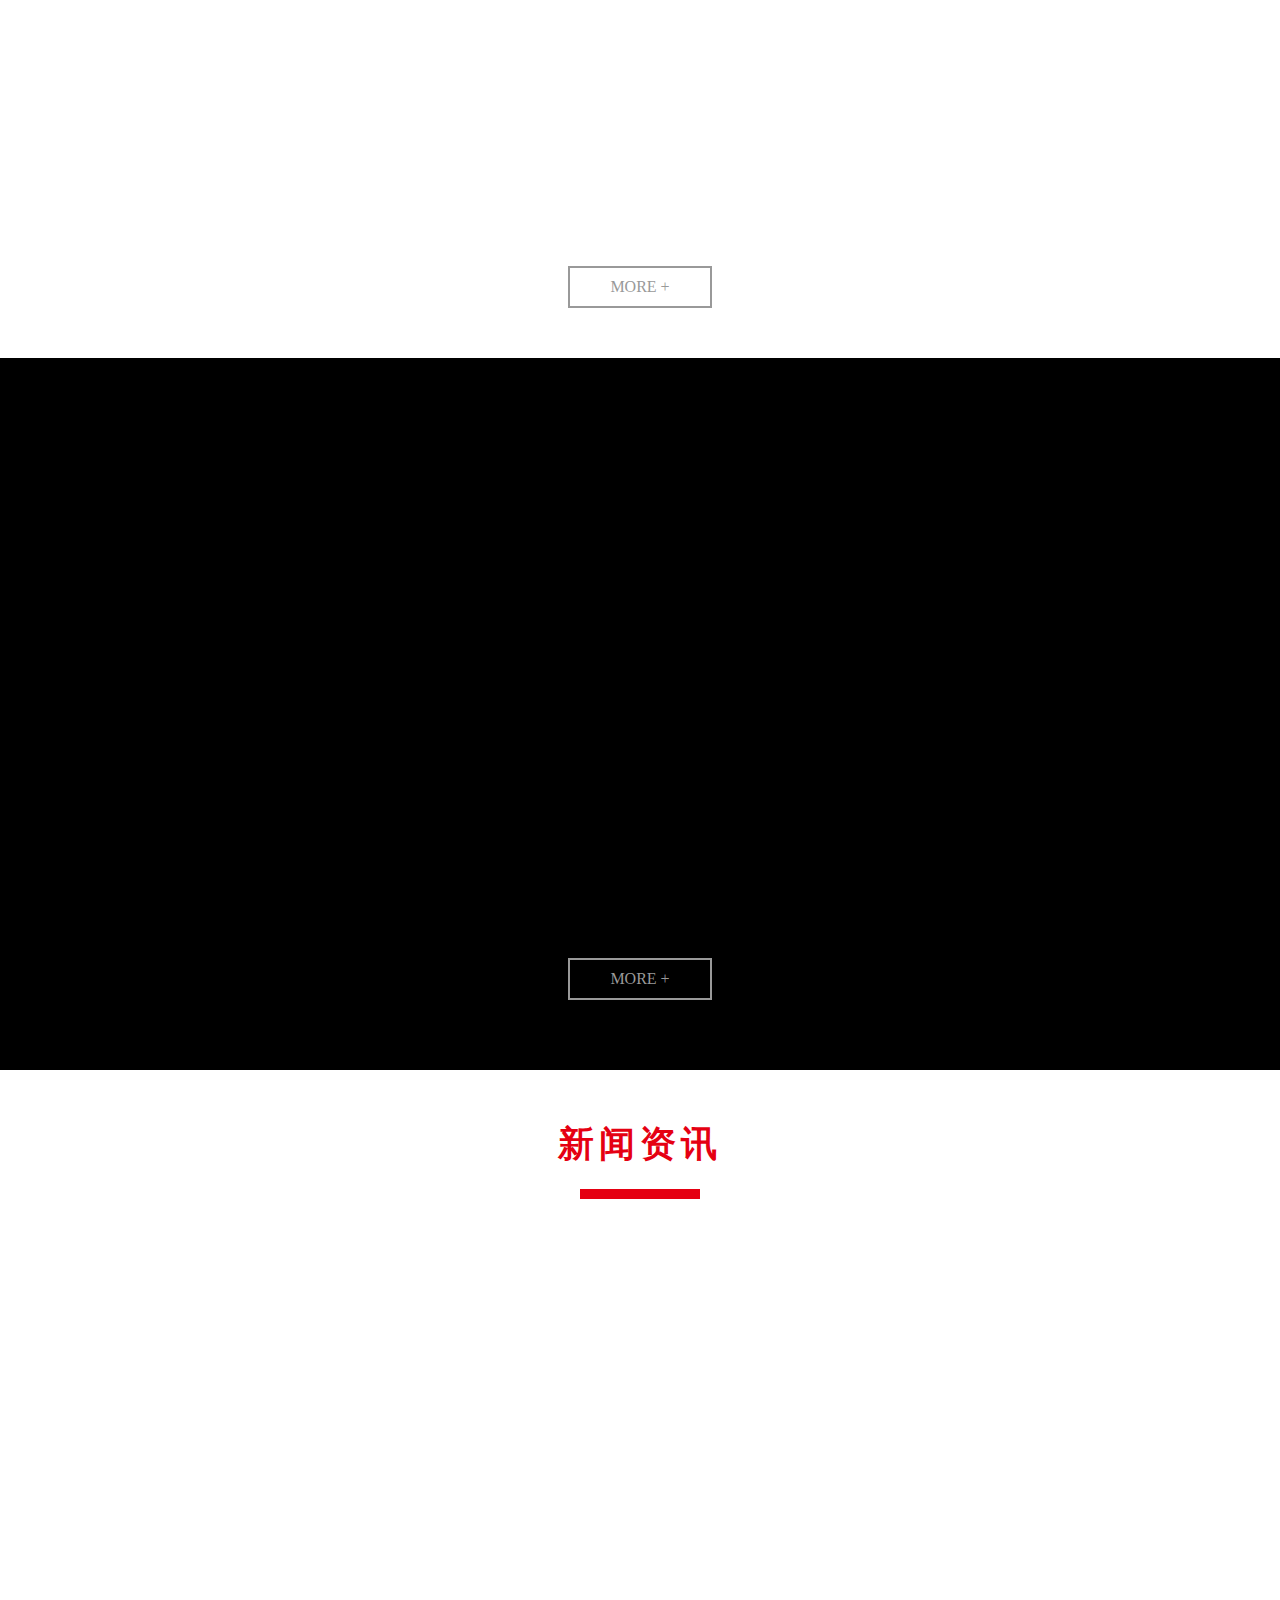
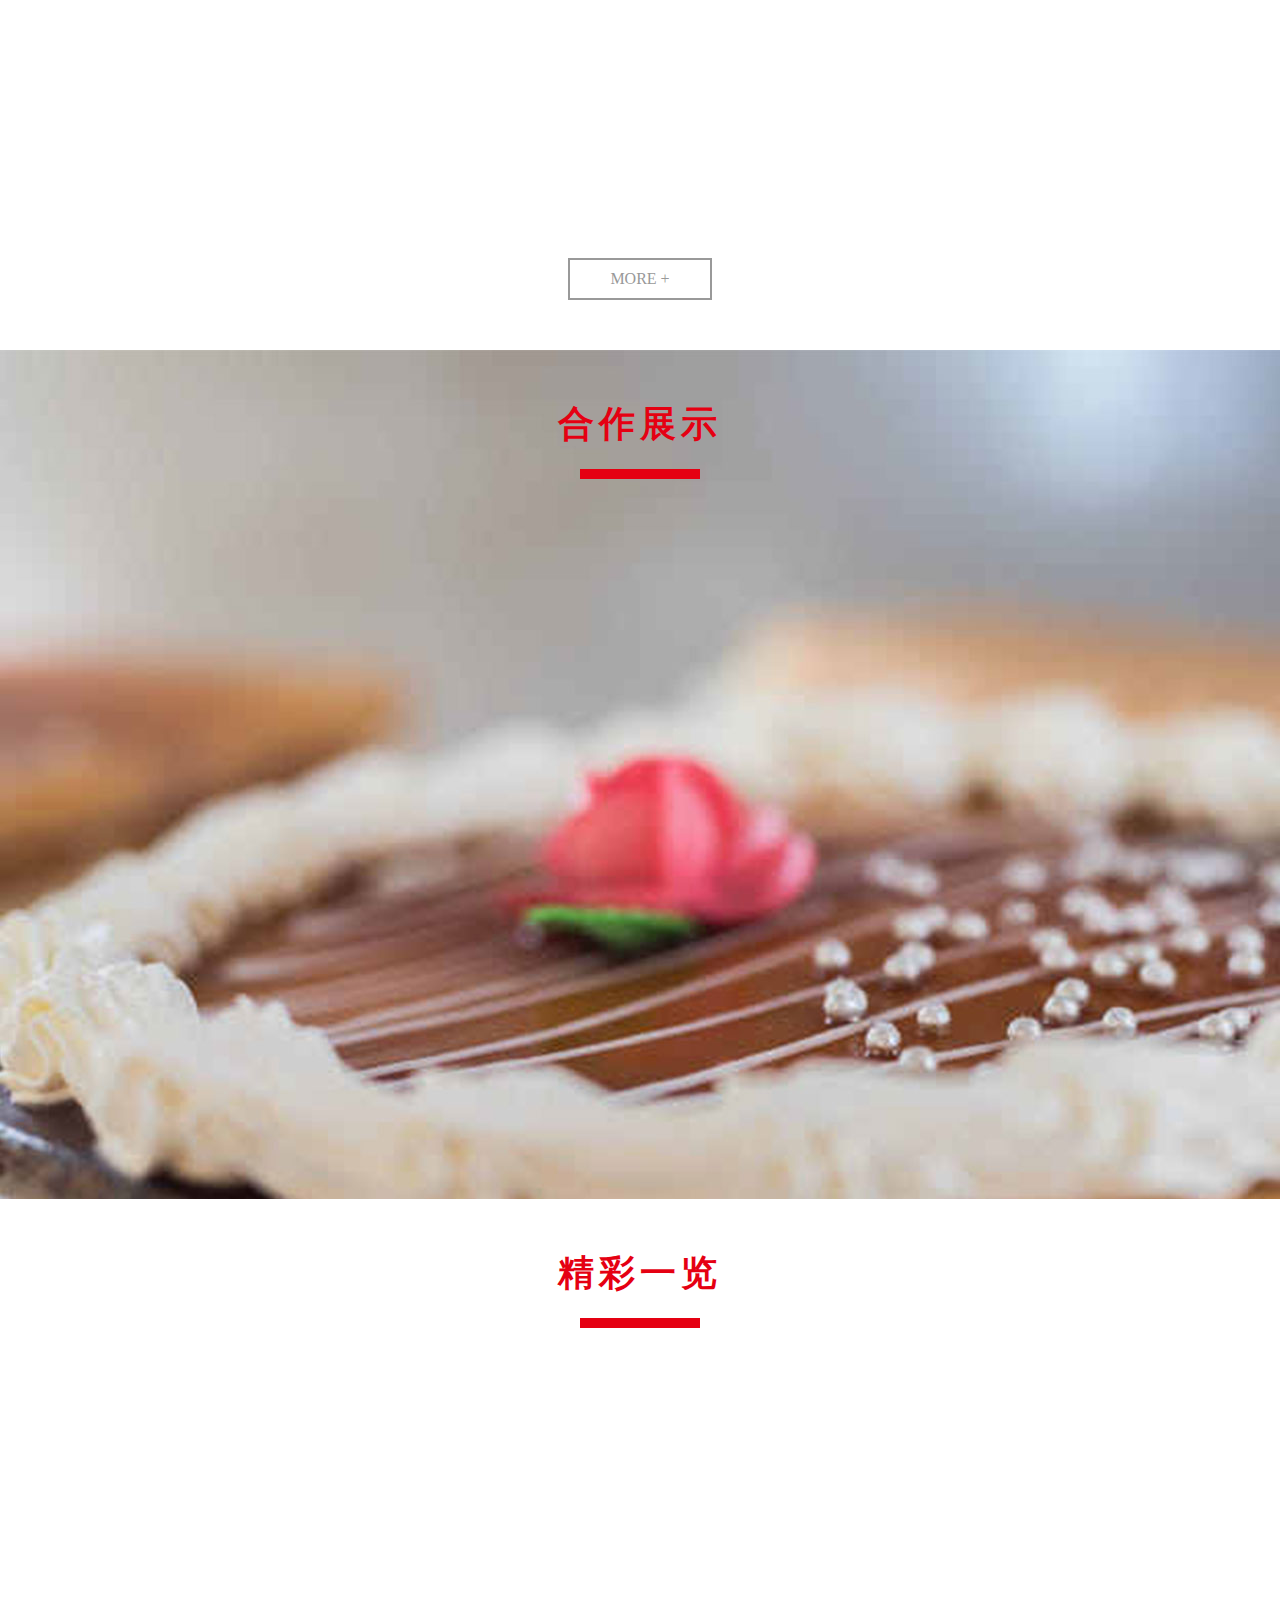
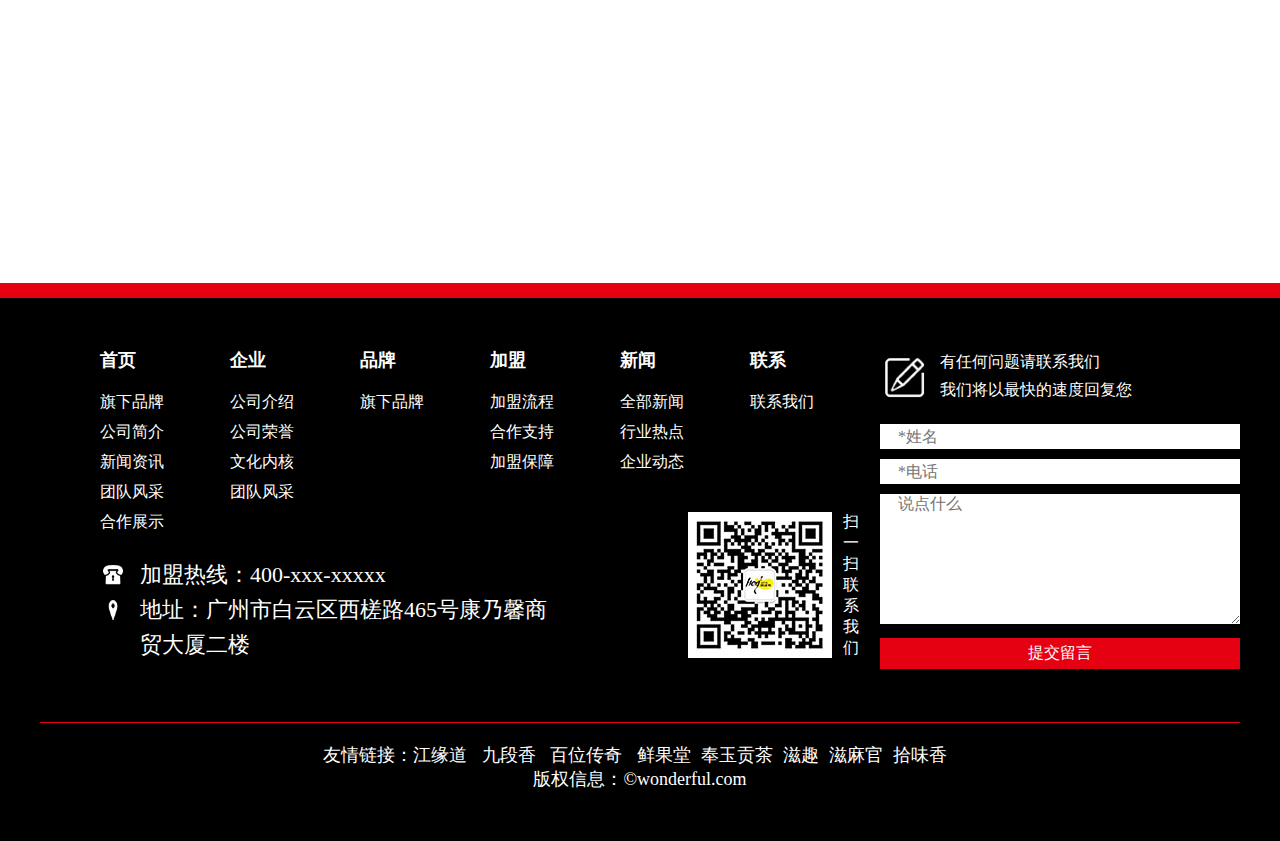
==== commit 81512326: "Signed-off-by: Amy <Amy3163.qq.com>index增加精彩一览模块" ====
--- a/index.html
+++ b/index.html
@@ -160,7 +160,7 @@
                     </div>
                </a>
            </div>
-           <button class="more_btn" type="button">MORE +</button>
+           <button onclick="window.location.href='index.html'" class="more_btn" type="button">MORE +</button>
        </div>
 	</section>
     <!-- 公司介绍 -->
@@ -188,97 +188,98 @@
             <button class="more_btn" type="button">MORE +</button>
         </div>           
     </section>
+    <section class="index_brand">
+        <header class="index_header">
+            <h3>
+                新闻资讯
+            </h3>
+            <span></span>
+       </header>
+        <ul class="index_news_list clear">
+            <li class="clear brand_list_animate_left">
+                <div class="index_news_list_img fl">
+                    <img src="images/index_07.jpg" alt="" />
+                </div>
+                <div class="index_news_list_txt fr">
+                    <div class="index_news_list_txt_header">新闻标题<time>2017-1011</time></div>
+                    <div class="clear">
+                        <span class="fl index_news_list_span"></span>
+                        <hr class="fr index_news_list_hr">
+                    </div>
+                    <p class="index_news_list_txt_info">新闻简介新闻简介新闻简介新闻简介新闻简介新闻简介新闻简介新闻简介新闻简介新闻简介新闻简介新闻简介新闻简介新闻简介新闻简介新闻简介新闻简介新闻简介新闻简介新闻简介新闻简介新闻简介新闻简介新闻简介新闻简介新闻简介</p>
+                </div>                    
+            </li>
+            <li class="clear brand_list_animate_right">
+                <div class="index_news_list_img fl">
+                    <img src="images/index_07.jpg" alt="" />
+                </div>
+                <div class="index_news_list_txt fr">
+                    <div class="index_news_list_txt_header">新闻标题<time>2017-1011</time></div>
+                    <div class="clear">
+                        <span class="fl index_news_list_span"></span>
+                        <hr class="fr index_news_list_hr">
+                    </div>
+                    <p class="index_news_list_txt_info">新闻简介新闻简介新闻简介新闻简介新闻简介新闻简介新闻简介新闻简介新闻简介新闻简介新闻简介新闻简介新闻简介</p>
+                </div>                    
+            </li>
+            <li class="clear brand_list_animate_left">
+                <div class="index_news_list_img fl">
+                    <img src="images/index_07.jpg" alt="" />
+                </div>
+                <div class="index_news_list_txt fr">
+                    <div class="index_news_list_txt_header">新闻标题<time>2017-1011</time></div>
+                    <div class="clear">
+                        <span class="fl index_news_list_span"></span>
+                        <hr class="fr index_news_list_hr">
+                    </div>
+                    <p class="index_news_list_txt_info">新闻简介新闻简介新闻简介新闻简介新闻简介新闻简介新闻简介新闻简介新闻简介新闻简介新闻简介新闻简介新闻简介</p>
+                </div>                    
+            </li>
+            <li class="clear brand_list_animate_right">
+                <div class="index_news_list_img fl">
+                    <img src="images/index_07.jpg" alt="" />
+                </div>
+                <div class="index_news_list_txt fr">
+                    <div class="index_news_list_txt_header">新闻标题<time>2017-1011</time></div>
+                    <div class="clear">
+                        <span class="fl index_news_list_span"></span>
+                        <hr class="fr index_news_list_hr">
+                    </div>
+                    <p class="index_news_list_txt_info">新闻简介新闻简介新闻简介新闻简介新闻简介新闻简介新闻简介新闻简介新闻简介新闻简介新闻简介新闻简介新闻简介</p>
+                </div>                    
+            </li>
+            <li class="clear brand_list_animate_left">
+                <div class="index_news_list_img fl">
+                    <img src="images/index_07.jpg" alt="" />
+                </div>
+                <div class="index_news_list_txt fr">
+                    <div class="index_news_list_txt_header">新闻标题<time>2017-1011</time></div>
+                    <div class="clear">
+                        <span class="fl index_news_list_span"></span>
+                        <hr class="fr index_news_list_hr">
+                    </div>
+                    <p class="index_news_list_txt_info">新闻简介新闻简介新闻简介新闻简介新闻简介新闻简介新闻简介新闻简介新闻简介新闻简介新闻简介新闻简介新闻简介</p>
+                </div>                    
+            </li>
+            <li class="clear brand_list_animate_right">
+                <div class="index_news_list_img fl">
+                    <img src="images/index_07.jpg" alt="" />
+                </div>
+                <div class="index_news_list_txt fr">
+                    <div class="index_news_list_txt_header">新闻标题<time>2017-1011</time></div>
+                    <div class="clear">
+                        <span class="fl index_news_list_span"></span>
+                        <hr class="fr index_news_list_hr">
+                    </div>
+                    <p class="index_news_list_txt_info">新闻简介新闻简介新闻简介新闻简介新闻简介新闻简介新闻简介新闻简介新闻简介新闻简介新闻简介新闻简介新闻简介</p>
+                </div>                    
+            </li>
+        </ul>
+        <button class="more_btn" type="button">MORE +</button>
+    </section>
+    <!-- 原本在上面的section改放为这里 20171024 -->
     <section class="index_bg">
-        <section class="index_brand">
-            <header class="index_header">
-                <h3>
-                    新闻资讯
-                </h3>
-                <span></span>
-           </header>
-            <ul class="index_news_list clear">
-                <li class="clear brand_list_animate_left">
-                    <div class="index_news_list_img fl">
-                        <img src="images/index_07.jpg" alt="" />
-                    </div>
-                    <div class="index_news_list_txt fr">
-                        <div class="index_news_list_txt_header">新闻标题<time>2017-1011</time></div>
-                        <div class="clear">
-                            <span class="fl index_news_list_span"></span>
-                            <hr class="fr index_news_list_hr">
-                        </div>
-                        <p class="index_news_list_txt_info">新闻简介新闻简介新闻简介新闻简介新闻简介新闻简介新闻简介新闻简介新闻简介新闻简介新闻简介新闻简介新闻简介新闻简介新闻简介新闻简介新闻简介新闻简介新闻简介新闻简介新闻简介新闻简介新闻简介新闻简介新闻简介新闻简介</p>
-                    </div>                    
-                </li>
-                <li class="clear brand_list_animate_right">
-                    <div class="index_news_list_img fl">
-                        <img src="images/index_07.jpg" alt="" />
-                    </div>
-                    <div class="index_news_list_txt fr">
-                        <div class="index_news_list_txt_header">新闻标题<time>2017-1011</time></div>
-                        <div class="clear">
-                            <span class="fl index_news_list_span"></span>
-                            <hr class="fr index_news_list_hr">
-                        </div>
-                        <p class="index_news_list_txt_info">新闻简介新闻简介新闻简介新闻简介新闻简介新闻简介新闻简介新闻简介新闻简介新闻简介新闻简介新闻简介新闻简介</p>
-                    </div>                    
-                </li>
-                <li class="clear brand_list_animate_left">
-                    <div class="index_news_list_img fl">
-                        <img src="images/index_07.jpg" alt="" />
-                    </div>
-                    <div class="index_news_list_txt fr">
-                        <div class="index_news_list_txt_header">新闻标题<time>2017-1011</time></div>
-                        <div class="clear">
-                            <span class="fl index_news_list_span"></span>
-                            <hr class="fr index_news_list_hr">
-                        </div>
-                        <p class="index_news_list_txt_info">新闻简介新闻简介新闻简介新闻简介新闻简介新闻简介新闻简介新闻简介新闻简介新闻简介新闻简介新闻简介新闻简介</p>
-                    </div>                    
-                </li>
-                <li class="clear brand_list_animate_right">
-                    <div class="index_news_list_img fl">
-                        <img src="images/index_07.jpg" alt="" />
-                    </div>
-                    <div class="index_news_list_txt fr">
-                        <div class="index_news_list_txt_header">新闻标题<time>2017-1011</time></div>
-                        <div class="clear">
-                            <span class="fl index_news_list_span"></span>
-                            <hr class="fr index_news_list_hr">
-                        </div>
-                        <p class="index_news_list_txt_info">新闻简介新闻简介新闻简介新闻简介新闻简介新闻简介新闻简介新闻简介新闻简介新闻简介新闻简介新闻简介新闻简介</p>
-                    </div>                    
-                </li>
-                <li class="clear brand_list_animate_left">
-                    <div class="index_news_list_img fl">
-                        <img src="images/index_07.jpg" alt="" />
-                    </div>
-                    <div class="index_news_list_txt fr">
-                        <div class="index_news_list_txt_header">新闻标题<time>2017-1011</time></div>
-                        <div class="clear">
-                            <span class="fl index_news_list_span"></span>
-                            <hr class="fr index_news_list_hr">
-                        </div>
-                        <p class="index_news_list_txt_info">新闻简介新闻简介新闻简介新闻简介新闻简介新闻简介新闻简介新闻简介新闻简介新闻简介新闻简介新闻简介新闻简介</p>
-                    </div>                    
-                </li>
-                <li class="clear brand_list_animate_right">
-                    <div class="index_news_list_img fl">
-                        <img src="images/index_07.jpg" alt="" />
-                    </div>
-                    <div class="index_news_list_txt fr">
-                        <div class="index_news_list_txt_header">新闻标题<time>2017-1011</time></div>
-                        <div class="clear">
-                            <span class="fl index_news_list_span"></span>
-                            <hr class="fr index_news_list_hr">
-                        </div>
-                        <p class="index_news_list_txt_info">新闻简介新闻简介新闻简介新闻简介新闻简介新闻简介新闻简介新闻简介新闻简介新闻简介新闻简介新闻简介新闻简介</p>
-                    </div>                    
-                </li>
-            </ul>
-            <button class="more_btn" type="button">MORE +</button>
-        </section>
-        <section class="index_brand" style="padding-top: 0;">
+        <div class="index_brand">
             <header class="index_header">
                 <h3>
                     合作展示
@@ -333,7 +334,31 @@
                 <div class="index_cooperation_prev index_cooperation_btn"></div>
                 <div class="index_cooperation_next index_cooperation_btn"></div>
             </div>
-        </section>
+        </div>       
+    </section>
+    <!-- 新加精彩一览 20171024 -->
+    <section class="index_brand">
+        <header class="index_header">
+            <h3>
+                精彩一览
+            </h3>
+            <span></span>
+       </header>
+       <div class="index_wonderful clear">
+           <div class="index_wonderful_video fl brand_list_animate_right">
+               <video src="" width="100%" height="100%" autoplay>
+                   您的浏览器不支持此视频播放
+               </video>
+           </div>
+           <div class="index_wonderful_img fr brand_list_animate_left">
+               <div>
+                   <img src="images/index_10.jpg" alt="" />
+               </div>
+               <div>
+                   <img src="images/index_11.jpg" alt="" />
+               </div>
+           </div>
+       </div>
     </section>
 	<footer class="footer-container">
         <div class="index_brand clear">
--- a/css/base.css
+++ b/css/base.css
@@ -464,9 +464,11 @@
 .index_news_list_img {
     width: 30%;
     vertical-align: top;
+    height: 100%;
 }
 .index_news_list_img img {
     display: block;
+    height: 100%;
 }
 .index_news_list_txt {
     width: 60%;
@@ -723,10 +725,33 @@
     right: 0;    
     background: rgba(0,0,0,0.3) url(../images/next.png) center center no-repeat;
 }
+/*修改增加精彩一览主页 20171024*/
 .index_bg {
     background-image: url(../images/index_09.jpg);
     background-repeat: no-repeat;
-    background-position: center center;
+    background-position: cover;
+}
+.index_wonderful {
+    width: 100%;
+    height: 455px;
+    margin-top: 50px;
+}
+.index_wonderful_video {
+    width: 70%;  
+    height: 100%;
+    background-color: red;  
+}
+.index_wonderful_img {
+    width: 30%;
+    height: 100%;
+}
+.index_wonderful_img div {
+    height: 50%;
+    width: 100%;
+}
+.index_wonderful_img div img {
+    height: 100%;
+    width: expression(this.width>100%?"100%":this.width);
 }
 /*企业 公司介绍 company*/
 .company_belt_container {
@@ -754,7 +779,6 @@
 }
 .join_belt div {
     width: 32.98%;
-
 }
 div a.company_belt_active {
     color: #e50012;
@@ -988,7 +1012,6 @@
 }
 .contat_list_map {
     width: 60%;
-    background-color: #26A55E;
     height: 100%;
 }
 .contat_list_txt_container {
--- a/css/phone.css
+++ b/css/phone.css
@@ -48,9 +48,6 @@
 		margin: 200px 10%;
 		height: 150px;
 	}
-	.index_news_list_img {
-		margin-top: 40px;
-	}
 	.index_news_list li {
 		height: 180px;
 	}
@@ -62,6 +59,10 @@
 
 	.index_cooperation_list .swiper-slide {
 	    height: 190px;
+	}
+	/*修改增加精彩一览主页 20171024*/
+	.index_wonderful {
+		height: 300px;
 	}
 	/*企业 公司介绍*/
 	.company_honor_list li div {
@@ -189,9 +190,6 @@
 		float: none;
 
 	}
-	.index_news_list_img {
-		margin-top: 20px;
-	}
 	.index_cooperation_btn {
 		width: 50px;
 		top: 20%;
@@ -204,6 +202,11 @@
 		font-size: 14px;
 		line-height: 20px;
 	}
+	/*修改增加精彩一览主页 20171024*/
+	.index_wonderful {
+		height: 200px;
+		margin-top: 20px;
+	}
 	
 	/*企业 公司介绍*/
 	.company_belt div a, .join_belt div a,.company_root_list_header h6 {
@@ -346,6 +349,19 @@
 	.index_cooperation_list_li p {
 		line-height: 50px;
 	}
+	/*修改增加精彩一览主页 20171024*/
+	.index_wonderful {
+		height: auto;
+	}
+	.index_wonderful_video {
+		width: 100%;
+		height: 200px;
+		margin-bottom: 10px;
+	}
+	.index_wonderful_img {
+		width: 100%;
+		height: auto;
+	}
 	/*企业 公司介绍*/
 	.company_belt, .join_belt {
 		width: 100%;
